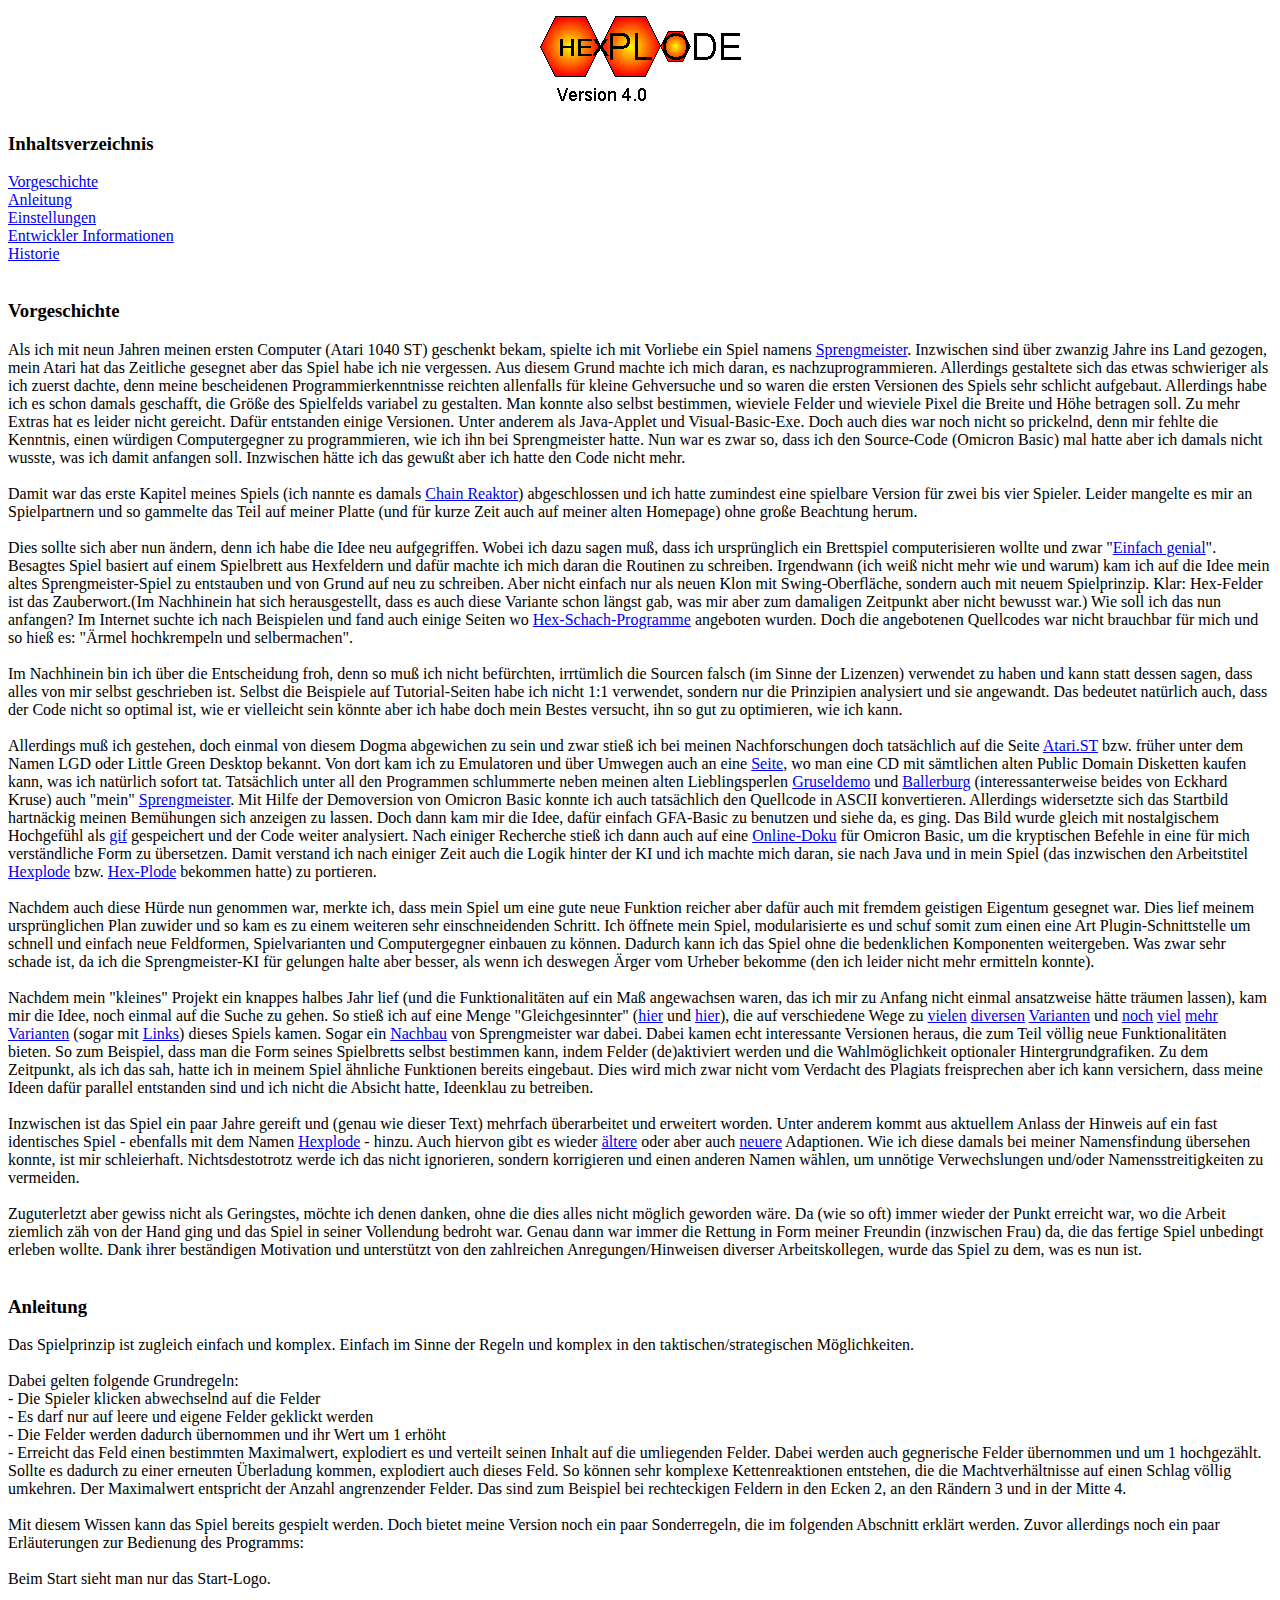
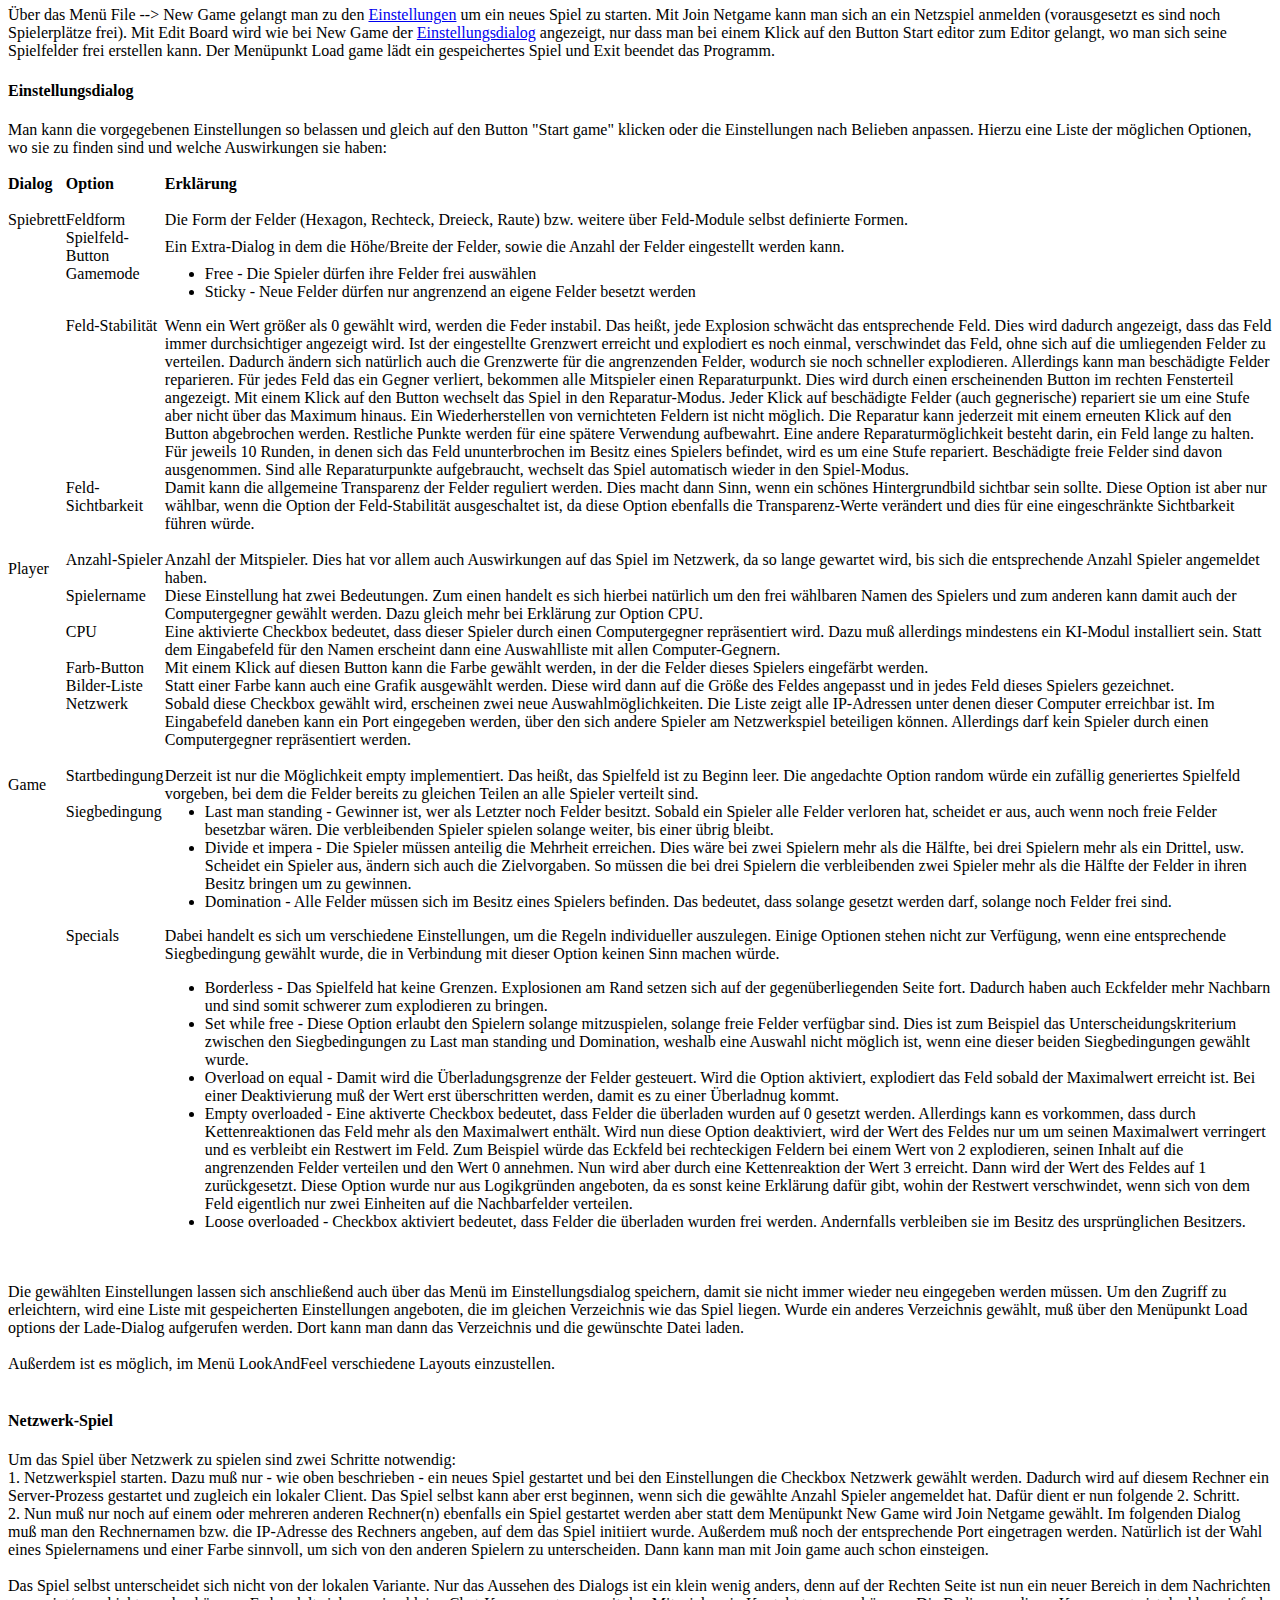
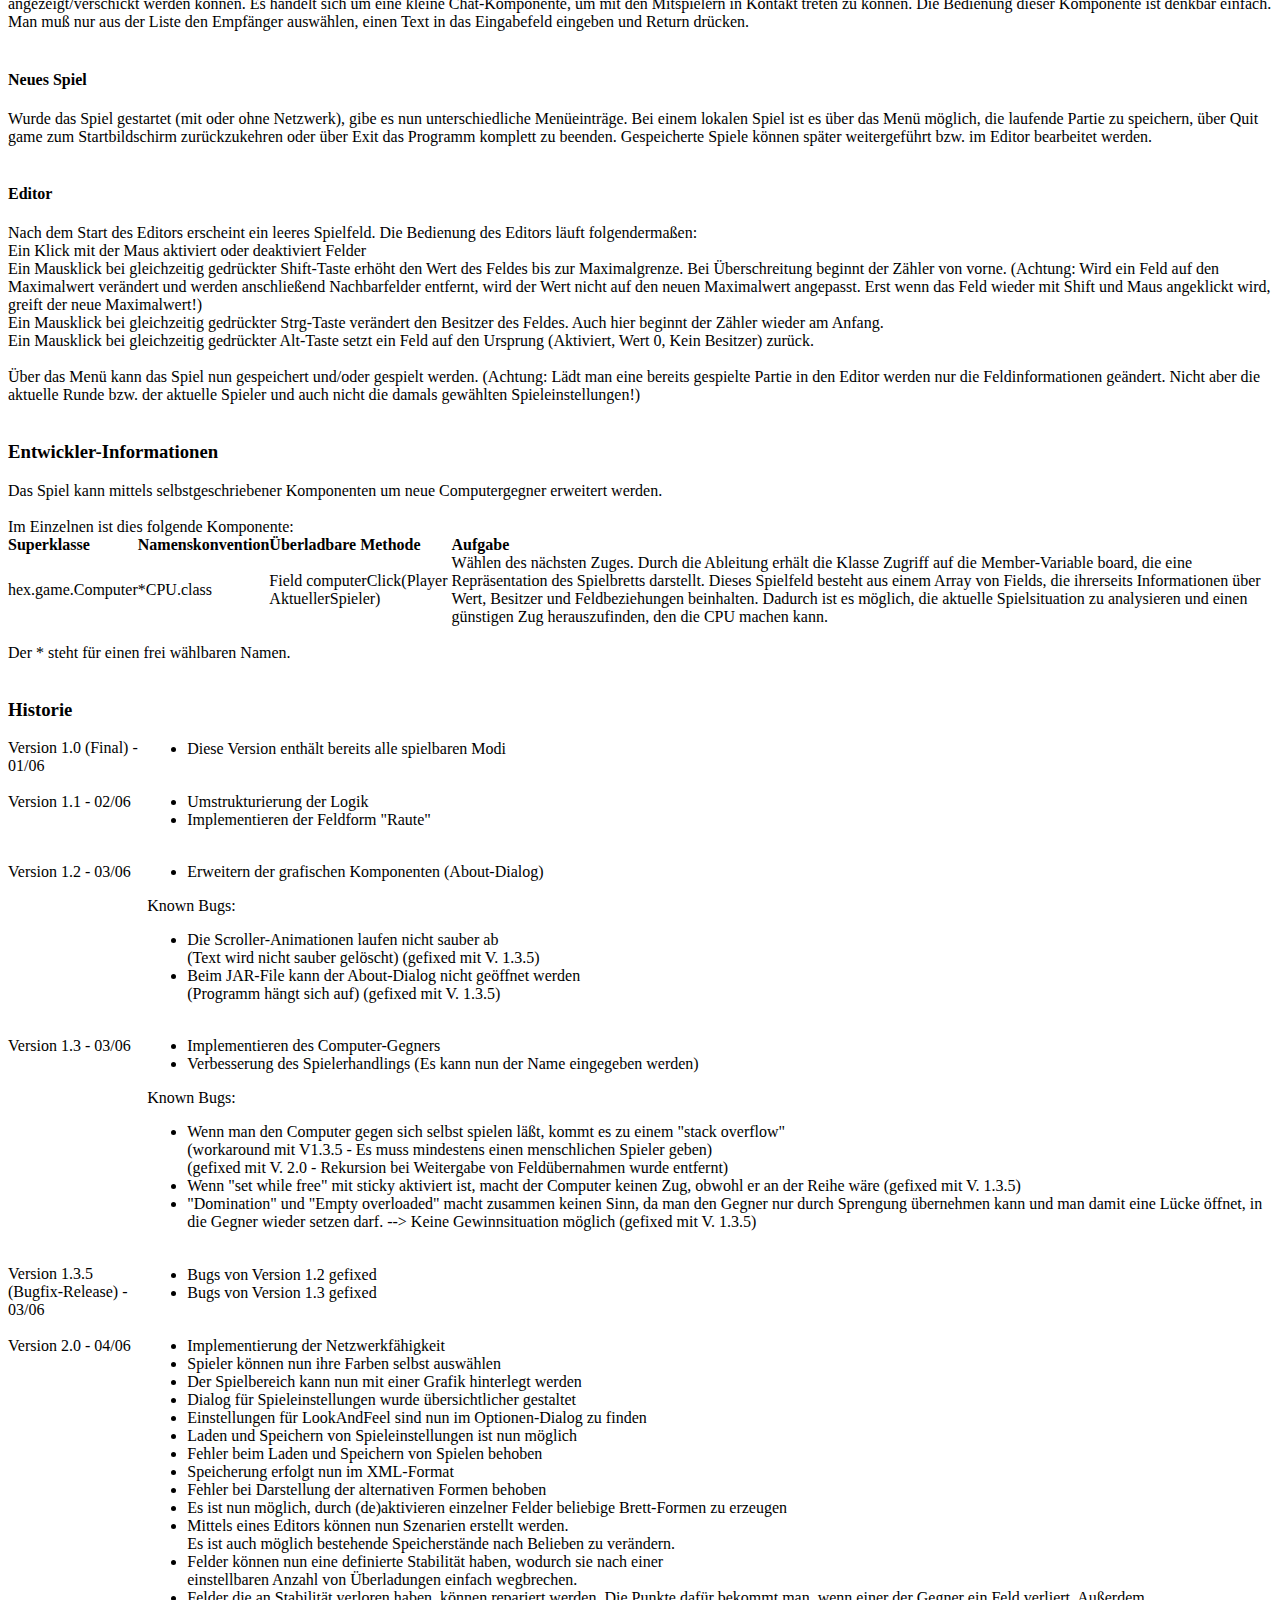
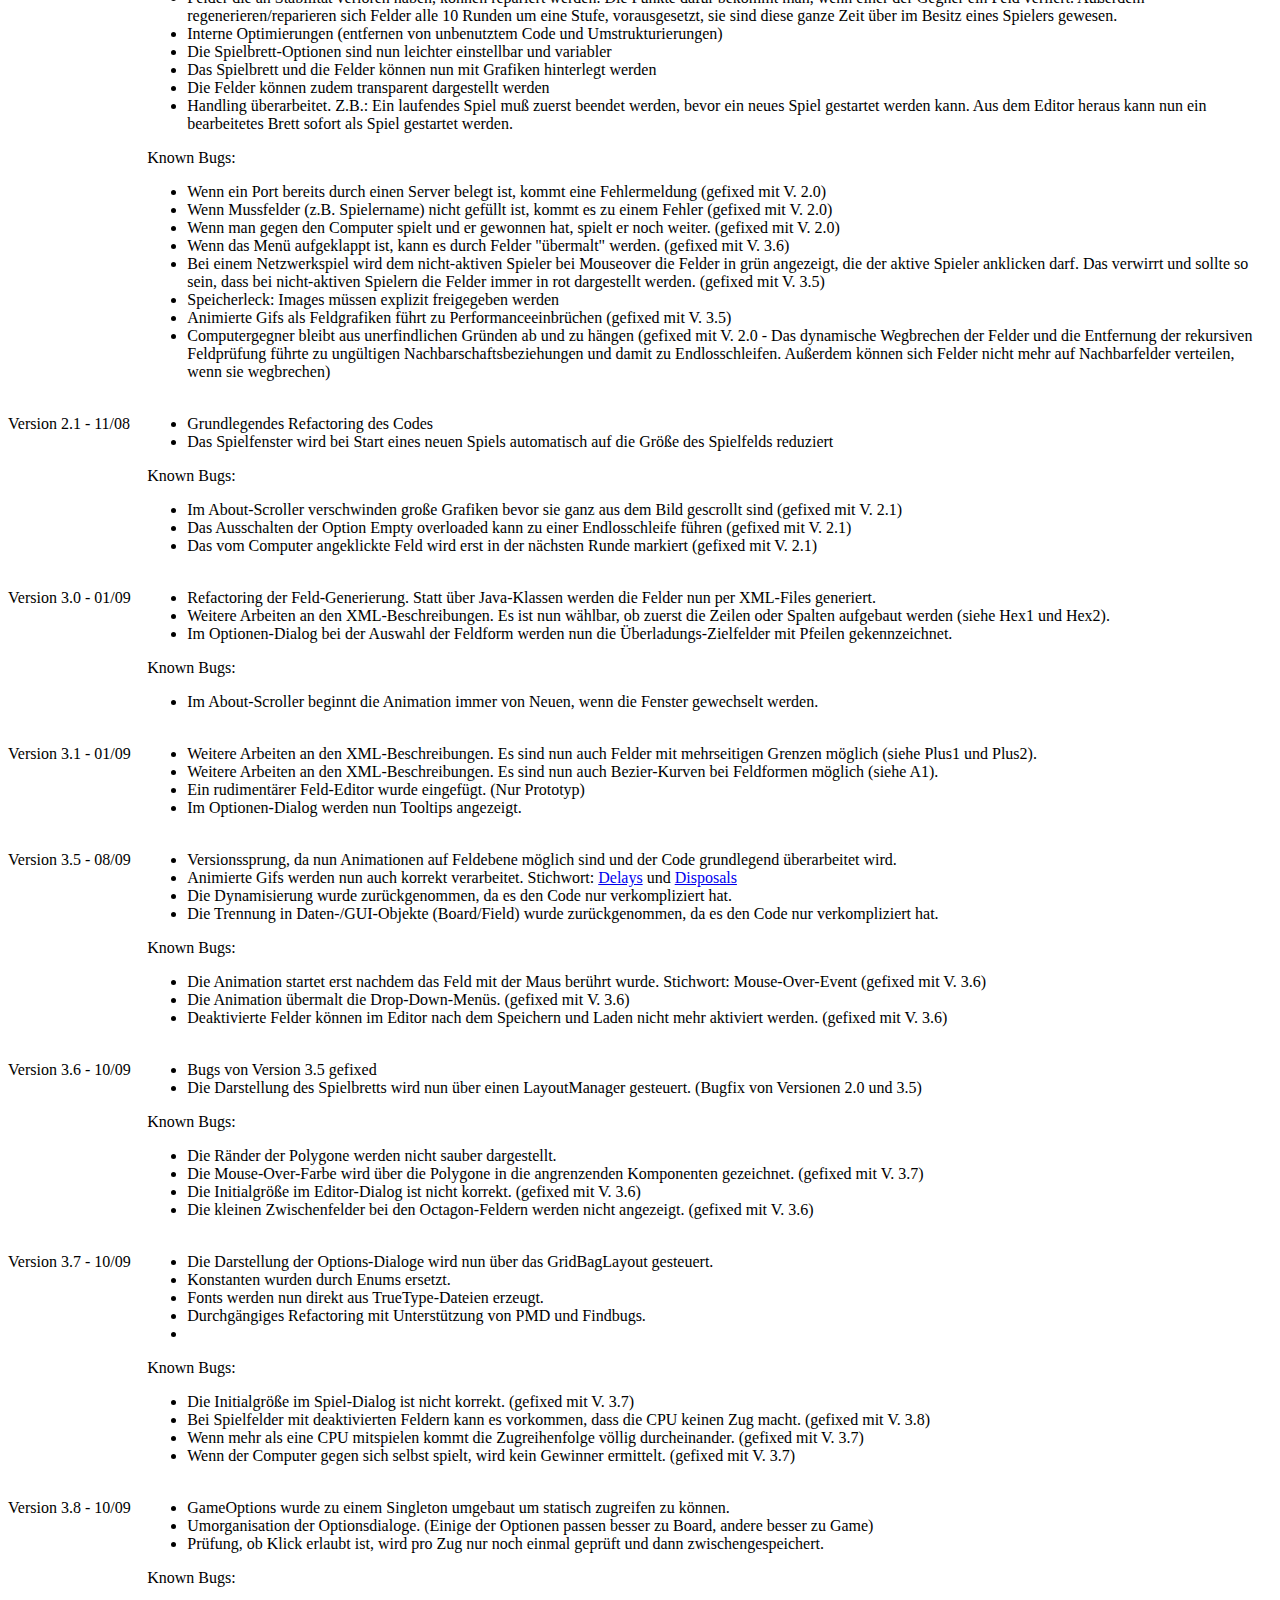
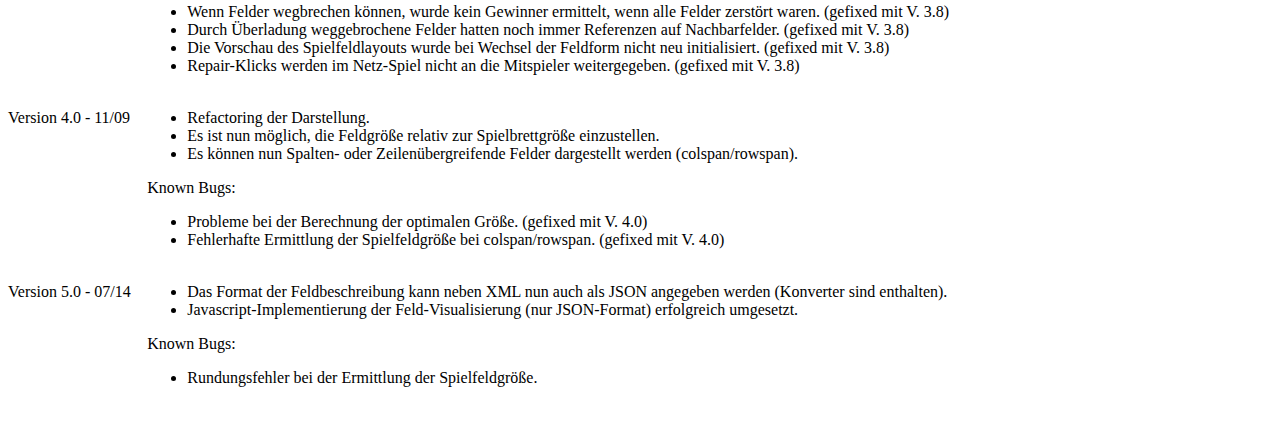
==== help/index.html @ 47984572 "Initial Checkin" ====
<html>
<head>
<title>Hex-Plode</title>
<link rel="stylesheet" type="text/css" href="hexplode.css">
</head>
<body>
<table border="0" width="100%">
	<tr align="center">
		<td><img src="images/logo.png"></td>
	</tr>
</table>
<div>
	<h3>Inhaltsverzeichnis</h3>
	<a href="#vorgeschichte">Vorgeschichte</a></br>
	<a href="#anleitung">Anleitung</a></br>
	<a href="#einstellungen">Einstellungen</a></br>
	<a href="#entwickler">Entwickler Informationen</a> </br>
	<a href="#historie">Historie</a></br>
	<a name="vorgeschichte"></a></br>
	<h3>Vorgeschichte</h3>
	Als ich mit neun Jahren meinen ersten Computer (Atari 1040 ST) geschenkt bekam, spielte ich mit Vorliebe ein Spiel
	namens <a href="http://www.atarilegend.com/games/games_detail.php?game_id=5520#" target="_blank">Sprengmeister</a>.
	Inzwischen sind &uuml;ber zwanzig Jahre ins Land gezogen, mein Atari hat das Zeitliche gesegnet aber das Spiel habe
	ich nie vergessen. Aus diesem Grund machte ich mich daran, es nachzuprogrammieren. Allerdings gestaltete sich das
	etwas schwieriger als ich zuerst dachte, denn meine bescheidenen Programmierkenntnisse reichten allenfalls f&uuml;r
	kleine Gehversuche und so waren die ersten Versionen des Spiels sehr schlicht aufgebaut. Allerdings habe ich es
	schon damals geschafft, die Gr&ouml;&szlig;e des Spielfelds variabel zu gestalten. Man konnte also selbst bestimmen,
	wieviele Felder und wieviele Pixel die Breite und H&ouml;he betragen soll. Zu mehr Extras hat es leider nicht
	gereicht. Daf&uuml;r entstanden einige Versionen. Unter anderem als Java-Applet und Visual-Basic-Exe. Doch auch
	dies war noch nicht so prickelnd, denn mir fehlte die Kenntnis, einen w&uuml;rdigen Computergegner zu programmieren,
	wie ich ihn bei Sprengmeister hatte. Nun war es zwar so, dass ich den Source-Code (Omicron Basic) mal hatte aber ich
	damals nicht wusste, was ich damit anfangen soll. Inzwischen h&auml;tte ich das gewu&szlig;t aber ich hatte den Code
	nicht mehr.</br>
	</br>
	Damit war das erste Kapitel meines Spiels (ich nannte es damals <a href="images/chain1.gif" target="_blank">Chain
	Reaktor</a>) abgeschlossen und ich hatte zumindest eine spielbare Version f&uuml;r zwei bis vier Spieler. Leider
	mangelte es mir an Spielpartnern und so gammelte das Teil auf meiner Platte (und f&uuml;r kurze Zeit auch auf meiner
	alten Homepage) ohne gro&szlig;e Beachtung herum.</br>
	</br>
	Dies sollte sich aber nun &auml;ndern, denn ich habe die Idee neu aufgegriffen. Wobei ich dazu sagen mu&szlig;,
	dass ich urspr&uuml;nglich ein Brettspiel computerisieren wollte und zwar
	&quot;<a href="http://www.kosmos.de/kosmos/wrs/wrs.nsf/$WEBFirstSource/FSE0F83F7BC5DDF3F9C125722600431C8A?openDocument&_lang=DE" target="_blank">Einfach genial</a>&quot;.
	Besagtes Spiel basiert auf einem Spielbrett aus Hexfeldern und daf&uuml;r machte ich mich daran die Routinen zu
	schreiben. Irgendwann (ich wei&szlig; nicht mehr wie und warum) kam ich auf die Idee mein altes Sprengmeister-Spiel
	zu entstauben und von Grund auf neu zu schreiben. Aber nicht einfach nur als neuen Klon mit Swing-Oberfl&auml;che,
	sondern auch mit neuem Spielprinzip. Klar: Hex-Felder ist das Zauberwort.(Im Nachhinein hat sich herausgestellt,
	dass es auch diese Variante schon l&auml;ngst gab, was mir aber zum damaligen Zeitpunkt aber nicht bewusst war.) Wie soll
	ich das nun anfangen? Im Internet suchte ich nach Beispielen und fand auch einige Seiten wo
	<a href="http://www.chessvariants.org/hexagonal.dir/hexagonal.html#computerplay" target="_blank">Hex-Schach-Programme</a>
    angeboten wurden. Doch die angebotenen Quellcodes war nicht brauchbar f&uuml;r mich und so hie&szlig; es:
    &quot;&Auml;rmel hochkrempeln und selbermachen&quot;.</br>
	</br>
	Im Nachhinein bin ich &uuml;ber die Entscheidung froh, denn so mu&szlig; ich nicht bef&uuml;rchten, irrt&uuml;mlich
	die Sourcen falsch (im Sinne der Lizenzen) verwendet zu haben und kann statt dessen sagen, dass alles von mir selbst
	geschrieben ist. Selbst die Beispiele auf Tutorial-Seiten habe ich nicht 1:1 verwendet, sondern nur die Prinzipien
	analysiert und sie angewandt. Das bedeutet nat&uuml;rlich auch, dass der Code nicht so optimal ist, wie er
	vielleicht sein k&ouml;nnte aber ich habe doch mein Bestes versucht, ihn so gut zu optimieren, wie ich kann.</br>
	</br>
	Allerdings mu&szlig; ich gestehen, doch einmal von diesem Dogma abgewichen zu sein und zwar stie&szlig; ich bei
	meinen Nachforschungen doch tats&auml;chlich auf die Seite <a href="http://atari.st/" target="_blank">Atari.ST</a>
	bzw. fr&uuml;her unter dem Namen LGD oder Little Green Desktop bekannt. Von dort kam ich zu Emulatoren und &uuml;ber
	Umwegen auch an eine <a href="http://www.eifelbahn.de/eu-soft" target="_blank">Seite</a>, wo man eine CD mit
	s&auml;mtlichen alten Public Domain Disketten kaufen kann, was ich nat&uuml;rlich sofort tat. Tats&auml;chlich unter
	all den Programmen schlummerte neben meinen alten Lieblingsperlen
	<a href="http://www.eckhardkruse.net/atari_st/grafik.html" target="_blank">Gruseldemo</a> und
	<a href="http://www.eckhardkruse.net/atari_st/baller.html" target="_blank">Ballerburg</a> (interessanterweise beides
	von Eckhard Kruse) auch &quot;mein&quot;
	<a href="http://www.atarilegend.com/games/games_detail.php?game_id=5520#" target="_blank">Sprengmeister</a>.
	Mit Hilfe der Demoversion von Omicron Basic konnte ich auch tats&auml;chlich den Quellcode in ASCII konvertieren.
	Allerdings widersetzte sich das Startbild hartn&auml;ckig meinen Bem&uuml;hungen sich anzeigen zu lassen. Doch dann
	kam mir die Idee, daf&uuml;r einfach GFA-Basic zu benutzen und siehe da, es ging. Das Bild wurde gleich mit
	nostalgischem Hochgef&uuml;hl als <a href="images/Sprengmeister_pic.gif" target="_blank">gif</a> gespeichert und der
	Code weiter analysiert. Nach einiger Recherche stie&szlig; ich dann auch auf eine
	<a href="http://www.berkhan.com/basic/manual_7/manual_d/data_d/chap5-2.htm" target="_blank">Online-Doku</a> f&uuml;r
	Omicron Basic, um die kryptischen Befehle in eine f&uuml;r mich verst&auml;ndliche Form zu &uuml;bersetzen. Damit
	verstand ich nach einiger Zeit auch die Logik hinter der KI und ich machte mich daran, sie nach Java und in mein
	Spiel (das inzwischen den Arbeitstitel <a href="images/Hexplode.gif" target="_blank">Hexplode</a> bzw.
	<a href="images/Hex-Plode.png" target="_blank">Hex-Plode</a> bekommen hatte) zu portieren.</br>
	</br>
	Nachdem auch diese H&uuml;rde nun genommen war, merkte ich, dass mein Spiel um eine gute neue Funktion reicher aber
	daf&uuml;r auch mit fremdem geistigen Eigentum gesegnet war. Dies lief meinem urspr&uuml;nglichen Plan zuwider und
	so kam es zu einem weiteren sehr einschneidenden Schritt. Ich &ouml;ffnete mein Spiel, modularisierte es und schuf
	somit zum einen eine Art Plugin-Schnittstelle um schnell und einfach neue Feldformen, Spielvarianten und
	Computergegner einbauen zu k&ouml;nnen. Dadurch kann ich das Spiel ohne die bedenklichen Komponenten weitergeben.
	Was zwar sehr schade ist, da ich die Sprengmeister-KI f&uuml;r gelungen halte aber besser, als wenn ich deswegen
	&Auml;rger vom Urheber bekomme (den ich leider nicht mehr ermitteln konnte).</br>
	</br>
	Nachdem mein &quot;kleines&quot; Projekt ein knappes halbes Jahr lief (und die Funktionalit&auml;ten auf ein
	Ma&szlig; angewachsen waren, das ich mir zu Anfang nicht einmal ansatzweise h&auml;tte tr&auml;umen lassen), kam mir
	die Idee, noch einmal auf die Suche zu gehen. So stie&szlig; ich auf eine Menge &quot;Gleichgesinnter&quot;
	(<a href="http://neil.fraser.name/software/chain/" target="_blank">hier</a> und
	<a href="http://utter.chaos.org.uk/~pdh/software/autowars.htm" target="_blank">hier</a>), die auf verschiedene Wege
	zu <a href="http://thirdcog.eu/apps/overload" target="_blank">vielen</a>
	<a href="http://www.astatix.com/overload.php" target="_blank">diversen</a>
	<a href="http://www.gamebase64.com/game.php?id=11082&d=24" target="_blank">Varianten</a> und
	<a href="http://www.girv.net/amiga/games/atoms.html" target="_blank">noch</a>
    <a href="http://katoms.sourceforge.net/" target="_blank">viel</a>
	<a href="http://www.lorisware.com/blog/2012/05/13/atomic-for-android-out-now/" target="_blank">mehr</a>
	<a href="http://leehaywood.org/games/reaction/" target="_blank">Varianten</a> (sogar mit
	<a href="http://leehaywood.org/games/reaction/links.html" target="_blank">Links</a>) dieses Spiels kamen. Sogar ein
	<a href="http://us2.aminet.net/game/think/BIGTriple.readme" target="_blank">Nachbau</a> von Sprengmeister war dabei.
	Dabei kamen echt interessante Versionen heraus, die zum Teil v&ouml;llig neue Funktionalit&auml;ten bieten. So zum
	Beispiel, dass man die Form seines Spielbretts selbst bestimmen kann, indem Felder (de)aktiviert werden und die
	Wahlm&ouml;glichkeit optionaler Hintergrundgrafiken. Zu dem Zeitpunkt, als ich das sah, hatte ich in meinem Spiel
	&auml;hnliche Funktionen bereits eingebaut. Dies wird mich zwar nicht vom Verdacht des Plagiats freisprechen aber
	ich kann versichern, dass meine Ideen daf&uuml;r parallel entstanden sind und ich nicht die Absicht hatte, Ideenklau
	zu betreiben.</br>
    </br>
    Inzwischen ist das Spiel ein paar Jahre gereift und (genau wie dieser Text) mehrfach &uuml;berarbeitet und erweitert
    worden. Unter anderem kommt aus aktuellem Anlass der Hinweis auf ein fast identisches Spiel - ebenfalls mit dem
    Namen <a href="http://en.wikipedia.org/wiki/Hexplode" target="_blank">Hexplode</a> - hinzu. Auch hiervon gibt es
    wieder <a href="http://www.alinden.demon.nl/psion/hexplode.htm" target="_blank">&auml;ltere</a> oder aber auch
    <a href="http://hexplode.com/" target="_blank">neuere</a> Adaptionen. Wie ich diese damals bei meiner Namensfindung
    &uuml;bersehen konnte, ist mir schleierhaft. Nichtsdestotrotz werde ich das nicht ignorieren, sondern korrigieren und
    einen anderen Namen w&auml;hlen, um unn&ouml;tige Verwechslungen und/oder Namensstreitigkeiten zu vermeiden.</br> 
	</br>
    Zuguterletzt aber gewiss nicht als Geringstes, m&ouml;chte ich denen danken, ohne die dies alles nicht m&ouml;glich
    geworden w&auml;re. Da (wie so oft) immer wieder der Punkt erreicht war, wo die Arbeit ziemlich z&auml;h von der
    Hand ging und das Spiel in seiner Vollendung bedroht war. Genau dann war immer die Rettung in Form meiner Freundin
    (inzwischen Frau) da, die das fertige Spiel unbedingt erleben wollte. Dank ihrer best&auml;ndigen Motivation und
    unterst&uuml;tzt von den zahlreichen Anregungen/Hinweisen diverser Arbeitskollegen, wurde das Spiel zu dem, was es
    nun ist.</br>
	</br>
	<a name="anleitung" id="anleitung"></a>
	<h3>Anleitung</h3>
	Das Spielprinzip ist zugleich einfach und komplex. Einfach im Sinne der Regeln und komplex in den taktischen/strategischen M&ouml;glichkeiten.</br>
	</br>
	Dabei gelten folgende Grundregeln:</br>
	- Die Spieler klicken abwechselnd auf die Felder</br>
	- Es darf nur auf leere und eigene Felder geklickt werden</br>
	- Die Felder werden dadurch &uuml;bernommen und ihr Wert um 1 erh&ouml;ht</br>
	- Erreicht das Feld einen bestimmten Maximalwert, explodiert es und verteilt seinen Inhalt auf die umliegenden Felder. Dabei werden auch gegnerische Felder &uuml;bernommen und um 1 hochgez&auml;hlt. Sollte es dadurch zu einer erneuten &Uuml;berladung kommen, explodiert auch dieses Feld. So k&ouml;nnen sehr komplexe Kettenreaktionen entstehen, die die Machtverh&auml;ltnisse auf einen Schlag v&ouml;llig umkehren. Der Maximalwert entspricht der Anzahl angrenzender Felder. Das sind zum Beispiel bei rechteckigen Feldern in den Ecken 2, an den R&auml;ndern 3 und in der Mitte 4.</br>
	</br>
	Mit diesem Wissen kann das Spiel bereits gespielt werden. Doch bietet meine Version noch ein paar Sonderregeln, die im folgenden Abschnitt erkl&auml;rt werden. Zuvor allerdings noch ein paar Erl&auml;uterungen zur Bedienung des Programms:</br>
	</br>
	Beim Start sieht man nur das Start-Logo.</br>
	</br>
    &Uuml;ber das Men&uuml; File --&gt; New Game gelangt man zu den <a href="#anleitung.einstellungen">Einstellungen</a> um ein neues Spiel zu starten. Mit Join Netgame kann man sich an ein Netzspiel anmelden (vorausgesetzt es sind noch Spielerpl&auml;tze frei). Mit Edit Board wird wie bei New Game der <a href="#anleitung.einstellungen">Einstellungsdialog</a> angezeigt, nur dass man bei einem Klick auf den Button Start editor zum Editor gelangt, wo man sich seine Spielfelder frei erstellen kann. Der Men&uuml;punkt Load game l&auml;dt ein gespeichertes Spiel und Exit beendet das Programm.</br>
	<a name="anleitung.einstellungen" id="anleitung.einstellungen"></a>
	<h4>Einstellungsdialog</h4>
	Man kann die vorgegebenen Einstellungen so belassen und gleich auf den Button &quot;Start game&quot; klicken oder die Einstellungen nach Belieben anpassen. Hierzu eine Liste der m&ouml;glichen Optionen, wo sie zu finden sind und welche Auswirkungen sie haben:</br>
	</br>
	<table width="100%" border="0" cellpadding="0" cellspacing="0">
		<tr>
			<td valign="top"><b>Dialog</b></td>
			<td><b>Option</b></td>
			<td><b>Erkl&auml;rung</b></td>
		</tr>
		<tr>
			<td>&nbsp;</td>
			<td>&nbsp;</td>
			<td>&nbsp;</td>
		</tr>
		<tr>
			<td valign="top">Spiebrett</td>
			<td valign="top">Feldform</td>
			<td>Die Form der Felder (Hexagon, Rechteck, Dreieck, Raute) bzw. weitere &uuml;ber Feld-Module selbst definierte Formen.</td>
		</tr>
		<tr> </tr>
		<tr> </tr>
		<tr>
			<td>&nbsp;</td>
			<td valign="top">Spielfeld-Button</td>
			<td>Ein Extra-Dialog in dem die H&ouml;he/Breite der Felder, sowie die Anzahl der Felder eingestellt werden kann.</td>
		</tr>
		<tr>
			<td>&nbsp;</td>
			<td valign="top">Gamemode</td>
			<td><ul>
					<li>Free - Die Spieler d&uuml;rfen ihre Felder frei ausw&auml;hlen</li>
					<li>Sticky - Neue Felder d&uuml;rfen nur angrenzend an eigene Felder besetzt werden</li>
				</ul></td>
		</tr>
		<tr>
			<td>&nbsp;</td>
			<td valign="top">Feld-Stabilit&auml;t</td>
			<td>Wenn ein Wert gr&ouml;&szlig;er als 0 gew&auml;hlt wird, werden die Feder instabil. Das hei&szlig;t, jede Explosion schw&auml;cht das entsprechende Feld. Dies wird dadurch angezeigt, dass das Feld immer durchsichtiger angezeigt wird. Ist der eingestellte Grenzwert erreicht und explodiert es noch einmal, verschwindet das Feld, ohne sich auf die umliegenden Felder zu verteilen. Dadurch &auml;ndern sich nat&uuml;rlich auch die Grenzwerte f&uuml;r die angrenzenden Felder, wodurch sie noch schneller explodieren. Allerdings kann man besch&auml;digte Felder reparieren. F&uuml;r jedes Feld das ein Gegner verliert, bekommen alle Mitspieler einen Reparaturpunkt. Dies wird durch einen erscheinenden Button im rechten Fensterteil angezeigt. Mit einem Klick auf den Button wechselt das Spiel in den Reparatur-Modus. Jeder Klick auf besch&auml;digte Felder (auch gegnerische) repariert sie um eine Stufe aber nicht &uuml;ber das Maximum hinaus. Ein Wiederherstellen von vernichteten Feldern ist nicht m&ouml;glich. Die Reparatur kann jederzeit mit einem erneuten Klick auf den Button abgebrochen werden. Restliche Punkte werden f&uuml;r eine sp&auml;tere Verwendung aufbewahrt. Eine andere Reparaturm&ouml;glichkeit besteht darin, ein Feld lange zu halten. F&uuml;r jeweils 10 Runden, in denen sich das Feld ununterbrochen im Besitz eines Spielers befindet, wird es um eine Stufe repariert. Besch&auml;digte freie Felder sind davon ausgenommen. Sind alle Reparaturpunkte aufgebraucht, wechselt das Spiel automatisch wieder in den Spiel-Modus.</td>
		</tr>
		<tr>
			<td>&nbsp;</td>
			<td valign="top">Feld-Sichtbarkeit</td>
			<td>Damit kann die allgemeine Transparenz der Felder reguliert werden. Dies macht dann Sinn, wenn ein sch&ouml;nes Hintergrundbild sichtbar sein sollte. Diese Option ist aber nur w&auml;hlbar, wenn die Option der Feld-Stabilit&auml;t ausgeschaltet ist, da diese Option ebenfalls die Transparenz-Werte ver&auml;ndert und dies f&uuml;r eine eingeschr&auml;nkte Sichtbarkeit f&uuml;hren w&uuml;rde. </td>
		</tr>
		<tr>
			<td>&nbsp;</td>
			<td>&nbsp;</td>
			<td>&nbsp;</td>
		</tr>
		<tr>
			<td>Player</td>
			<td valign="top">Anzahl-Spieler</td>
			<td>Anzahl der Mitspieler. Dies hat vor allem auch Auswirkungen auf das Spiel im Netzwerk, da so lange gewartet wird, bis sich die entsprechende Anzahl Spieler angemeldet haben. </td>
		</tr>
		<tr>
			<td>&nbsp;</td>
			<td valign="top">Spielername</td>
			<td>Diese Einstellung hat zwei Bedeutungen. Zum einen handelt es sich hierbei nat&uuml;rlich um den frei w&auml;hlbaren Namen des Spielers und zum anderen kann damit auch der Computergegner gew&auml;hlt werden. Dazu gleich mehr bei Erkl&auml;rung zur Option CPU. </td>
		</tr>
		<tr>
			<td>&nbsp;</td>
			<td valign="top">CPU</td>
			<td>Eine aktivierte Checkbox bedeutet, dass dieser Spieler durch einen Computergegner repr&auml;sentiert wird. Dazu mu&szlig; allerdings mindestens ein KI-Modul installiert sein. Statt dem Eingabefeld f&uuml;r den Namen erscheint dann eine Auswahlliste mit allen Computer-Gegnern.</td>
		</tr>
		<tr>
			<td>&nbsp;</td>
			<td valign="top">Farb-Button</td>
			<td>Mit einem Klick auf diesen Button kann die Farbe gew&auml;hlt werden, in der die Felder dieses Spielers eingef&auml;rbt werden. </td>
		</tr>
		<tr>
			<td>&nbsp;</td>
			<td valign="top">Bilder-Liste</td>
			<td>Statt einer Farbe kann auch eine Grafik ausgew&auml;hlt werden. Diese wird dann auf die Gr&ouml;&szlig;e des Feldes angepasst und in jedes Feld dieses Spielers gezeichnet.</td>
		</tr>
		<tr>
			<td>&nbsp;</td>
			<td valign="top">Netzwerk</td>
			<td>Sobald diese Checkbox gew&auml;hlt wird, erscheinen zwei neue Auswahlm&ouml;glichkeiten. Die Liste zeigt alle IP-Adressen unter denen dieser Computer erreichbar ist. Im Eingabefeld daneben kann ein Port eingegeben werden, &uuml;ber den sich andere Spieler am Netzwerkspiel beteiligen k&ouml;nnen. Allerdings darf kein Spieler durch einen Computergegner repr&auml;sentiert werden. </td>
		</tr>
		<tr>
			<td>&nbsp;</td>
			<td>&nbsp;</td>
			<td>&nbsp;</td>
		</tr>
		<tr>
			<td>Game</td>
			<td valign="top">Startbedingung</td>
			<td>Derzeit ist nur die M&ouml;glichkeit empty implementiert. Das hei&szlig;t, das Spielfeld ist zu Beginn leer. Die angedachte Option random w&uuml;rde ein zuf&auml;llig generiertes Spielfeld vorgeben, bei dem die Felder bereits zu gleichen Teilen an alle Spieler verteilt sind. </td>
		</tr>
		<tr>
			<td>&nbsp;</td>
			<td valign="top">Siegbedingung</td>
			<td><ul>
					<li>Last man standing - Gewinner ist, wer als Letzter noch Felder besitzt. Sobald ein Spieler alle Felder verloren hat, scheidet er aus, auch wenn noch freie Felder besetzbar w&auml;ren. Die verbleibenden Spieler spielen solange weiter, bis einer &uuml;brig bleibt.</li>
					<li>Divide et impera - Die Spieler m&uuml;ssen anteilig die Mehrheit erreichen. Dies w&auml;re bei zwei Spielern mehr als die H&auml;lfte, bei drei Spielern mehr als ein Drittel, usw. Scheidet ein Spieler aus, &auml;ndern sich auch die Zielvorgaben. So m&uuml;ssen die bei drei Spielern die verbleibenden zwei Spieler mehr als die H&auml;lfte der Felder in ihren Besitz bringen um zu gewinnen.</li>
					<li>Domination - Alle Felder m&uuml;ssen sich im Besitz eines Spielers befinden. Das bedeutet, dass solange gesetzt werden darf, solange noch Felder frei sind.</li>
				</ul></td>
		</tr>
		<tr>
			<td>&nbsp;</td>
			<td valign="top">Specials</td>
			<td>Dabei handelt es sich um verschiedene Einstellungen, um die Regeln individueller auszulegen. Einige Optionen stehen nicht zur Verf&uuml;gung, wenn eine entsprechende Siegbedingung gew&auml;hlt wurde, die in Verbindung mit dieser Option keinen Sinn machen w&uuml;rde.</br>
				<ul>
					<li>Borderless - Das Spielfeld hat keine Grenzen. Explosionen am Rand setzen sich auf der gegen&uuml;berliegenden Seite fort. Dadurch haben auch Eckfelder mehr Nachbarn und sind somit schwerer zum explodieren zu bringen.</li>
					<li>Set while free - Diese Option erlaubt den Spielern solange mitzuspielen, solange freie Felder verf&uuml;gbar sind. Dies ist zum Beispiel das Unterscheidungskriterium zwischen den Siegbedingungen zu Last man standing und Domination, weshalb eine Auswahl nicht m&ouml;glich ist, wenn eine dieser beiden Siegbedingungen gew&auml;hlt wurde.</li>
					<li>Overload on equal - Damit wird die &Uuml;berladungsgrenze der Felder gesteuert. Wird die Option aktiviert, explodiert das Feld sobald der Maximalwert erreicht ist. Bei einer Deaktivierung mu&szlig; der Wert erst &uuml;berschritten werden, damit es zu einer &Uuml;berladnug kommt.</li>
					<li>Empty overloaded - Eine aktiverte Checkbox bedeutet, dass Felder die &uuml;berladen wurden auf 0 gesetzt werden. Allerdings kann es vorkommen, dass durch Kettenreaktionen das Feld mehr als den Maximalwert enth&auml;lt. Wird nun diese Option deaktiviert, wird der Wert des Feldes nur um um seinen Maximalwert verringert und es verbleibt ein Restwert im Feld. Zum Beispiel w&uuml;rde das Eckfeld bei rechteckigen Feldern bei einem Wert von 2 explodieren, seinen Inhalt auf die angrenzenden Felder verteilen und den Wert 0 annehmen. Nun wird aber durch eine Kettenreaktion der Wert 3 erreicht. Dann wird der Wert des Feldes auf 1 zur&uuml;ckgesetzt. Diese Option wurde nur aus Logikgr&uuml;nden angeboten, da es sonst keine Erkl&auml;rung daf&uuml;r gibt, wohin der Restwert verschwindet, wenn sich von dem Feld eigentlich nur zwei Einheiten auf die Nachbarfelder verteilen.</li>
					<li>Loose overloaded - Checkbox aktiviert bedeutet, dass Felder die &uuml;berladen wurden frei werden. Andernfalls verbleiben sie im Besitz des urspr&uuml;nglichen Besitzers.</li>
				</ul></td>
		</tr>
		<tr>
			<td valign="top">&nbsp;</td>
			<td>&nbsp;</td>
			<td>&nbsp;</td>
		</tr>
	</table>
	</br>
	Die gew&auml;hlten Einstellungen lassen sich anschlie&szlig;end auch &uuml;ber das Men&uuml; im Einstellungsdialog speichern, damit sie nicht immer wieder neu eingegeben werden m&uuml;ssen. Um den Zugriff zu erleichtern, wird eine Liste mit gespeicherten Einstellungen angeboten, die im gleichen Verzeichnis wie das Spiel liegen. Wurde ein anderes Verzeichnis gew&auml;hlt, mu&szlig; &uuml;ber den Men&uuml;punkt Load options der Lade-Dialog aufgerufen werden. Dort kann man dann das Verzeichnis und die gew&uuml;nschte Datei laden.</br>
	</br>
	Au&szlig;erdem ist es m&ouml;glich, im Men&uuml; LookAndFeel verschiedene Layouts einzustellen.</br>
	</br>
	<a name="anleitung.einstellungen" id="anleitung.einstellungen"></a>
	<h4>Netzwerk-Spiel</h4>
	Um das Spiel &uuml;ber Netzwerk zu spielen sind zwei Schritte notwendig:</br>
	1. Netzwerkspiel starten. Dazu mu&szlig; nur - wie oben beschrieben - ein neues Spiel gestartet und bei den Einstellungen die Checkbox Netzwerk gew&auml;hlt werden. Dadurch wird auf diesem Rechner ein Server-Prozess gestartet und zugleich ein lokaler Client. Das Spiel selbst kann aber erst beginnen, wenn sich die gew&auml;hlte Anzahl Spieler angemeldet hat. Daf&uuml;r dient er nun folgende 2. Schritt. </br>
	2. Nun mu&szlig; nur noch auf einem oder mehreren anderen Rechner(n) ebenfalls ein Spiel gestartet werden aber statt dem Men&uuml;punkt New Game wird Join Netgame gew&auml;hlt. Im folgenden Dialog mu&szlig; man den Rechnernamen bzw. die IP-Adresse des Rechners angeben, auf dem das Spiel initiiert wurde. Au&szlig;erdem mu&szlig; noch der entsprechende Port eingetragen werden. Nat&uuml;rlich ist der Wahl eines Spielernamens und einer Farbe sinnvoll, um sich von den anderen Spielern zu unterscheiden. Dann kann man mit Join game auch schon einsteigen.</br>
	</br>
	Das Spiel selbst unterscheidet sich nicht von der lokalen Variante. Nur das Aussehen des Dialogs ist ein klein wenig anders, denn auf der Rechten Seite ist nun ein neuer Bereich in dem Nachrichten angezeigt/verschickt werden k&ouml;nnen. Es handelt sich um eine kleine Chat-Komponente, um mit den Mitspielern in Kontakt treten zu k&ouml;nnen. Die Bedienung dieser Komponente ist denkbar einfach. Man mu&szlig; nur aus der Liste den Empf&auml;nger ausw&auml;hlen, einen Text in das Eingabefeld eingeben und Return dr&uuml;cken. </br>
	</br>
	<a name="anleitung.einstellungen" id="anleitung.einstellungen"></a>
	<h4>Neues Spiel</h4>
	Wurde das Spiel gestartet (mit oder ohne Netzwerk), gibe es nun unterschiedliche Men&uuml;eintr&auml;ge. Bei einem lokalen Spiel ist es &uuml;ber das Men&uuml; m&ouml;glich, die laufende Partie zu speichern, &uuml;ber Quit game zum Startbildschirm zur&uuml;ckzukehren oder &uuml;ber Exit das Programm komplett zu beenden. Gespeicherte Spiele k&ouml;nnen sp&auml;ter weitergef&uuml;hrt bzw. im Editor bearbeitet werden. </br>
	</br>
	<a name="anleitung.einstellungen" id="anleitung.einstellungen"></a>
	<h4>Editor</h4>
	Nach dem Start des Editors erscheint ein leeres Spielfeld. Die Bedienung des Editors l&auml;uft folgenderma&szlig;en:</br>
	Ein Klick mit der Maus aktiviert oder deaktiviert Felder</br>
	Ein Mausklick bei gleichzeitig gedr&uuml;ckter Shift-Taste erh&ouml;ht den Wert des Feldes bis zur Maximalgrenze. Bei &Uuml;berschreitung beginnt der Z&auml;hler von vorne. (Achtung: Wird ein Feld auf den Maximalwert ver&auml;ndert und werden anschlie&szlig;end Nachbarfelder entfernt, wird der Wert nicht auf den neuen Maximalwert angepasst. Erst wenn das Feld wieder mit Shift und Maus angeklickt wird, greift der neue Maximalwert!)</br>
	Ein Mausklick bei gleichzeitig gedr&uuml;ckter Strg-Taste ver&auml;ndert den Besitzer des Feldes. Auch hier beginnt der Z&auml;hler wieder am Anfang.</br>
	Ein Mausklick bei gleichzeitig gedr&uuml;ckter Alt-Taste setzt ein Feld auf den Ursprung (Aktiviert, Wert 0, Kein Besitzer) zur&uuml;ck.</br>
	</br>
	&Uuml;ber das Men&uuml; kann das Spiel nun gespeichert und/oder gespielt werden. (Achtung: L&auml;dt man eine bereits gespielte Partie in den Editor werden nur die Feldinformationen ge&auml;ndert. Nicht aber die aktuelle Runde bzw. der aktuelle Spieler und auch nicht die damals gew&auml;hlten Spieleinstellungen!)</br>
	</br>
	<a name="entwickler" id="entwickler"></a>
	<h3>Entwickler-Informationen</h3>
	Das Spiel kann mittels selbstgeschriebener Komponenten um neue Computergegner erweitert werden.</br>
	</br>
	Im Einzelnen ist dies folgende Komponente:</br>
	<table width="100%" border="0" cellpadding="0" cellspacing="0">
		<tr>
			<td><b>Superklasse</b></td>
			<td><b>Namenskonvention</b></td>
			<td><b>&Uuml;berladbare Methode</b></td>
			<td><b>Aufgabe</b></td>
		</tr>
		<tr>
			<td> hex.game.Computer</td>
			<td>*CPU.class</td>
			<td>Field computerClick(Player AktuellerSpieler)</td>
			<td>W&auml;hlen des n&auml;chsten Zuges. Durch die Ableitung erh&auml;lt die Klasse Zugriff auf die Member-Variable board, die eine Repr&auml;sentation des Spielbretts darstellt. Dieses Spielfeld besteht aus einem Array von Fields, die ihrerseits Informationen &uuml;ber Wert, Besitzer und Feldbeziehungen beinhalten. Dadurch ist es m&ouml;glich, die aktuelle Spielsituation zu analysieren und einen g&uuml;nstigen Zug herauszufinden, den die CPU machen kann. </td>
		</tr>
	</table>
	</br>
	Der * steht f&uuml;r einen frei w&auml;hlbaren Namen.</br>
	</br>
	<a name="historie" id="historie"></a>
	<h3>Historie</h3>
	<table border="0" cellspacing="0" cellpadding="0">
		<tr>
			<td valign="top">Version 1.0 (Final) - 01/06</td>
			<td><ul>
					<li>Diese Version enth&auml;lt bereits alle spielbaren Modi</li>
				</ul></td>
		</tr>
		<tr>
			<td>&nbsp;</td>
			<td>&nbsp;</td>
		</tr>
		<tr>
			<td valign="top">Version 1.1 - 02/06</td>
			<td><ul>
					<li>Umstrukturierung der Logik</li>
					<li>Implementieren der Feldform &quot;Raute&quot; </li>
				</ul></td>
		</tr>
		<tr>
			<td>&nbsp;</td>
			<td>&nbsp;</td>
		</tr>
		<tr>
			<td valign="top">Version 1.2 - 03/06</td>
			<td><ul>
					<li>Erweitern der grafischen Komponenten (About-Dialog)</li>
				</ul>
				Known Bugs:
				<ul>
					<li>Die Scroller-Animationen laufen nicht sauber ab</br>
						(Text wird nicht sauber gel&ouml;scht) (gefixed mit V. 1.3.5)</li>
					<li>Beim JAR-File kann der About-Dialog nicht ge&ouml;ffnet werden</br>
						(Programm h&auml;ngt sich auf) (gefixed mit V. 1.3.5)</li>
				</ul></td>
		</tr>
		<tr>
			<td>&nbsp;</td>
			<td>&nbsp;</td>
		</tr>
		<tr>
			<td valign="top">Version 1.3 - 03/06</td>
			<td><ul>
					<li>Implementieren des Computer-Gegners</li>
					<li>Verbesserung des Spielerhandlings (Es kann nun der Name eingegeben werden)</li>
				</ul>
				Known Bugs:
				<ul>
					<li>Wenn man den Computer gegen sich selbst spielen l&auml;&szlig;t, kommt es zu einem &quot;stack overflow&quot;</br>
						(workaround mit V1.3.5 - Es muss mindestens einen menschlichen Spieler geben)</br>
						(gefixed mit V. 2.0 - Rekursion bei Weitergabe von Feld&uuml;bernahmen wurde entfernt)</li>
					<li>Wenn &quot;set while free&quot; mit sticky aktiviert ist, macht der Computer keinen Zug,
						obwohl er an der Reihe w&auml;re (gefixed mit V. 1.3.5)</li>
					<li>&quot;Domination&quot; und &quot;Empty overloaded&quot; macht zusammen keinen Sinn,
						da man den Gegner nur durch Sprengung &uuml;bernehmen kann und man damit eine L&uuml;cke &ouml;ffnet,
						in die Gegner wieder setzen darf. --&gt; Keine Gewinnsituation m&ouml;glich (gefixed mit V. 1.3.5)</li>
				</ul></td>
		</tr>
		<tr>
			<td>&nbsp;</td>
			<td>&nbsp;</td>
		</tr>
		<tr>
			<td valign="top">Version 1.3.5 (Bugfix-Release) - 03/06</td>
			<td><ul>
					<li>Bugs von Version 1.2 gefixed</li>
					<li>Bugs von Version 1.3 gefixed</li>
				</ul></td>
		</tr>
		<tr>
			<td>&nbsp;</td>
			<td>&nbsp;</td>
		</tr>
		<tr>
			<td valign="top">Version 2.0 - 04/06</td>
			<td><ul>
					<li>Implementierung der Netzwerkf&auml;higkeit</li>
					<li>Spieler k&ouml;nnen nun ihre Farben selbst ausw&auml;hlen</li>
					<li>Der Spielbereich kann nun mit einer Grafik hinterlegt werden</li>
					<li>Dialog f&uuml;r Spieleinstellungen wurde &uuml;bersichtlicher gestaltet</li>
					<li>Einstellungen f&uuml;r LookAndFeel sind nun im Optionen-Dialog zu finden</li>
					<li>Laden und Speichern von Spieleinstellungen ist nun m&ouml;glich</li>
					<li>Fehler beim Laden und Speichern von Spielen behoben</li>
					<li>Speicherung erfolgt nun im XML-Format</li>
					<li>Fehler bei Darstellung der alternativen Formen behoben</li>
					<li>Es ist nun m&ouml;glich, durch (de)aktivieren einzelner Felder beliebige Brett-Formen zu erzeugen</li>
					<li>Mittels eines Editors k&ouml;nnen nun Szenarien erstellt werden.</br>
						Es ist auch m&ouml;glich bestehende Speicherst&auml;nde nach Belieben zu ver&auml;ndern.</li>
					<li>Felder k&ouml;nnen nun eine definierte Stabilit&auml;t haben, wodurch sie nach einer</br>
						einstellbaren Anzahl von &Uuml;berladungen einfach wegbrechen.</li>
					<li>Felder die an Stabilit&auml;t verloren haben, k&ouml;nnen repariert werden. Die Punkte daf&uuml;r bekommt man, wenn einer der Gegner ein Feld verliert. Au&szlig;erdem regenerieren/reparieren sich Felder alle 10 Runden um eine Stufe, vorausgesetzt, sie sind diese ganze Zeit &uuml;ber im Besitz eines Spielers gewesen. </li>
					<li>Interne Optimierungen (entfernen von unbenutztem Code und Umstrukturierungen)</li>
					<li>Die Spielbrett-Optionen sind nun leichter einstellbar und variabler</li>
					<li>Das Spielbrett und die Felder k&ouml;nnen nun mit Grafiken hinterlegt werden</li>
					<li>Die Felder k&ouml;nnen zudem transparent dargestellt werden</li>
					<li>Handling &uuml;berarbeitet. Z.B.: Ein laufendes Spiel mu&szlig; zuerst beendet werden, bevor ein neues Spiel gestartet werden kann. Aus dem Editor heraus kann nun ein bearbeitetes Brett sofort als Spiel gestartet werden.</li>
				</ul>
				Known Bugs:
				<ul>
					<li>Wenn ein Port bereits durch einen Server belegt ist, kommt eine Fehlermeldung (gefixed mit V. 2.0)</li>
					<li>Wenn Mussfelder (z.B. Spielername) nicht gef&uuml;llt ist, kommt es zu einem Fehler (gefixed mit V. 2.0)</li>
					<li>Wenn man gegen den Computer spielt und er gewonnen hat, spielt er noch weiter. (gefixed mit V. 2.0)</li>
					<li>Wenn das Men&uuml; aufgeklappt ist, kann es durch Felder &quot;&uuml;bermalt&quot; werden. (gefixed mit V. 3.6)</li>
					<li>Bei einem Netzwerkspiel wird dem nicht-aktiven Spieler bei Mouseover die Felder in gr&uuml;n angezeigt, die der aktive Spieler anklicken darf. Das verwirrt und sollte so sein, dass bei nicht-aktiven Spielern die Felder immer in rot dargestellt werden. (gefixed mit V. 3.5)</li>
					<li>Speicherleck: Images m&uuml;ssen explizit freigegeben werden</li>
					<li>Animierte Gifs als Feldgrafiken f&uuml;hrt zu Performanceeinbr&uuml;chen (gefixed mit V. 3.5)</li>
					<li>Computergegner bleibt aus unerfindlichen Gr&uuml;nden ab und zu h&auml;ngen (gefixed mit V. 2.0 - Das dynamische Wegbrechen der Felder und die Entfernung der rekursiven Feldpr&uuml;fung f&uuml;hrte zu ung&uuml;ltigen Nachbarschaftsbeziehungen und damit zu Endlosschleifen. Au&szlig;erdem k&ouml;nnen sich Felder nicht mehr auf Nachbarfelder verteilen, wenn sie wegbrechen)</li>
				</ul></td>
		</tr>
		<tr>
			<td>&nbsp;</td>
			<td>&nbsp;</td>
		</tr>
		<tr>
			<td valign="top">Version 2.1 - 11/08</td>
			<td><ul>
					<li>Grundlegendes Refactoring des Codes</li>
					<li>Das Spielfenster wird bei Start eines neuen Spiels automatisch auf die Gr&ouml;&szlig;e des Spielfelds reduziert</li>
				</ul>
				Known Bugs:
				<ul>
					<li>Im About-Scroller verschwinden gro&szlig;e Grafiken bevor sie ganz aus dem Bild gescrollt sind (gefixed mit V. 2.1)</li>
					<li>Das Ausschalten der Option Empty overloaded kann zu einer Endlosschleife f&uuml;hren (gefixed mit V. 2.1)</li>
					<li>Das vom Computer angeklickte Feld wird erst in der n&auml;chsten Runde markiert (gefixed mit V. 2.1)</li>
				</ul></td>
		</tr>
		<tr>
			<td>&nbsp;</td>
			<td>&nbsp;</td>
		</tr>
		<tr>
			<td valign="top">Version 3.0 - 01/09</td>
			<td><ul>
					<li>Refactoring der Feld-Generierung. Statt &uuml;ber Java-Klassen werden die Felder nun per XML-Files generiert.</li>
					<li>Weitere Arbeiten an den XML-Beschreibungen. Es ist nun w&auml;hlbar, ob zuerst die Zeilen oder Spalten aufgebaut werden (siehe Hex1 und Hex2).</li>
					<li>Im Optionen-Dialog bei der Auswahl der Feldform werden nun die &Uuml;berladungs-Zielfelder mit Pfeilen gekennzeichnet.</li>
				</ul>
				Known Bugs:
				<ul>
					<li>Im About-Scroller beginnt die Animation immer von Neuen, wenn die Fenster gewechselt werden.</li>
				</ul></td>
		</tr>
		<tr>
			<td>&nbsp;</td>
			<td>&nbsp;</td>
		</tr>
		<tr>
			<td valign="top">Version 3.1 - 01/09</td>
			<td><ul>
					<li>Weitere Arbeiten an den XML-Beschreibungen. Es sind nun auch Felder mit mehrseitigen Grenzen m&ouml;glich (siehe Plus1 und Plus2).</li>
					<li>Weitere Arbeiten an den XML-Beschreibungen. Es sind nun auch Bezier-Kurven bei Feldformen m&ouml;glich (siehe A1).</li>
					<li>Ein rudiment&auml;rer Feld-Editor wurde eingef&uuml;gt. (Nur Prototyp)</li>
					<li>Im Optionen-Dialog werden nun Tooltips angezeigt.</li>
				</ul></td>
		</tr>
		<tr>
			<td>&nbsp;</td>
			<td>&nbsp;</td>
		</tr>
		<tr>
			<td valign="top">Version 3.5 - 08/09</td>
			<td><ul>
					<li>Versionssprung, da nun Animationen auf Feldebene m&ouml;glich sind und der Code grundlegend &uuml;berarbeitet wird.</li>
					<li>Animierte Gifs werden nun auch korrekt verarbeitet. Stichwort: <a href="http://www.theimage.com/animation/timing/timing.htm" target="_blank">Delays</a> und <a href="http://www.theimage.com/animation/pages/disposal.html" target="_blank">Disposals</a></li>
					<li>Die Dynamisierung wurde zur&uuml;ckgenommen, da es den Code nur verkompliziert hat.</li>
					<li>Die Trennung in Daten-/GUI-Objekte (Board/Field) wurde zur&uuml;ckgenommen, da es den Code nur verkompliziert hat.</li>
				</ul>
				Known Bugs:
				<ul>
					<li>Die Animation startet erst nachdem das Feld mit der Maus ber&uuml;hrt wurde. Stichwort: Mouse-Over-Event (gefixed mit V. 3.6)</li>
					<li>Die Animation &uuml;bermalt die Drop-Down-Men&uuml;s. (gefixed mit V. 3.6)</li>
					<li>Deaktivierte Felder k&ouml;nnen im Editor nach dem Speichern und Laden nicht mehr aktiviert werden. (gefixed mit V. 3.6)</li>
				</ul></td>
		</tr>
		<tr>
			<td>&nbsp;</td>
			<td>&nbsp;</td>
		</tr>
		<tr>
			<td valign="top">Version 3.6 - 10/09</td>
			<td><ul>
					<li>Bugs von Version 3.5 gefixed</li>
					<li>Die Darstellung des Spielbretts wird nun &uuml;ber einen LayoutManager gesteuert. (Bugfix von Versionen 2.0 und 3.5)</li>
				</ul>
				Known Bugs:
				<ul>
					<li>Die R&auml;nder der Polygone werden nicht sauber dargestellt.</li>
					<li>Die Mouse-Over-Farbe wird &uuml;ber die Polygone in die angrenzenden Komponenten gezeichnet. (gefixed mit V. 3.7)</li>
					<li>Die Initialgr&ouml;&szlig;e im Editor-Dialog ist nicht korrekt. (gefixed mit V. 3.6)</li>
					<li>Die kleinen Zwischenfelder bei den Octagon-Feldern werden nicht angezeigt. (gefixed mit V. 3.6)</li>
				</ul></td>
		</tr>
		<tr>
			<td>&nbsp;</td>
			<td>&nbsp;</td>
		</tr>
		<tr>
			<td valign="top">Version 3.7 - 10/09</td>
			<td><ul>
					<li>Die Darstellung der Options-Dialoge wird nun &uuml;ber das GridBagLayout gesteuert.</li>
					<li>Konstanten wurden durch Enums ersetzt.</li>
					<li>Fonts werden nun direkt aus TrueType-Dateien erzeugt.</li>
					<li>Durchg&auml;ngiges Refactoring mit Unterst&uuml;tzung von PMD und Findbugs.<li>
				</ul>
				Known Bugs:
				<ul>
					<li>Die Initialgr&ouml;&szlig;e im Spiel-Dialog ist nicht korrekt. (gefixed mit V. 3.7)</li>
					<li>Bei Spielfelder mit deaktivierten Feldern kann es vorkommen, dass die CPU keinen Zug macht. (gefixed mit V. 3.8)</li>
					<li>Wenn mehr als eine CPU mitspielen kommt die Zugreihenfolge v&ouml;llig durcheinander. (gefixed mit V. 3.7)</li>
					<li>Wenn der Computer gegen sich selbst spielt, wird kein Gewinner ermittelt. (gefixed mit V. 3.7)</li>
				</ul></td>
		</tr>
		<tr>
			<td>&nbsp;</td>
			<td>&nbsp;</td>
		</tr>
		<tr>
			<td valign="top">Version 3.8 - 10/09</td>
			<td><ul>
					<li>GameOptions wurde zu einem Singleton umgebaut um statisch zugreifen zu k&ouml;nnen.</li>
					<li>Umorganisation der Optionsdialoge. (Einige der Optionen passen besser zu Board, andere besser zu Game)</li>
					<li>Pr&uuml;fung, ob Klick erlaubt ist, wird pro Zug nur noch einmal gepr&uuml;ft und dann zwischengespeichert.</li>
				</ul>
				Known Bugs:
				<ul>
					<li>Wenn Felder wegbrechen k&ouml;nnen, wurde kein Gewinner ermittelt, wenn alle Felder zerst&ouml;rt waren. (gefixed mit V. 3.8)</li>
					<li>Durch &Uuml;berladung weggebrochene Felder hatten noch immer Referenzen auf Nachbarfelder. (gefixed mit V. 3.8)</li>
					<li>Die Vorschau des Spielfeldlayouts wurde bei Wechsel der Feldform nicht neu initialisiert. (gefixed mit V. 3.8)</li>
					<li>Repair-Klicks werden im Netz-Spiel nicht an die Mitspieler weitergegeben. (gefixed mit V. 3.8)</li>
				</ul></td>
		</tr>
		<tr>
			<td>&nbsp;</td>
			<td>&nbsp;</td>
		</tr>
		<tr>
			<td valign="top">Version 4.0 - 11/09</td>
			<td><ul>
					<li>Refactoring der Darstellung.</li>
					<li>Es ist nun m&ouml;glich, die Feldgr&ouml;&szlig;e relativ zur Spielbrettgr&ouml;&szlig;e einzustellen.</li>
					<li>Es k&ouml;nnen nun Spalten- oder Zeilen&uuml;bergreifende Felder dargestellt werden (colspan/rowspan).</li>
				</ul>
				Known Bugs:
				<ul>
					<li>Probleme bei der Berechnung der optimalen Gr&ouml;&szlig;e. (gefixed mit V. 4.0)</li>
					<li>Fehlerhafte Ermittlung der Spielfeldgr&ouml;&szlig;e bei colspan/rowspan. (gefixed mit V. 4.0)</li>
				</ul></td>
		</tr>
		<tr>
			<td>&nbsp;</td>
			<td>&nbsp;</td>
		</tr>
        <tr>
            <td valign="top">Version 5.0 - 07/14</td>
            <td><ul>
                    <li>Das Format der Feldbeschreibung kann neben XML nun auch als JSON angegeben werden (Konverter sind enthalten).</li>
                    <li>Javascript-Implementierung der Feld-Visualisierung (nur JSON-Format) erfolgreich umgesetzt.</li>
                </ul>
                Known Bugs:
                <ul>
                    <li>Rundungsfehler bei der Ermittlung der Spielfeldgr&ouml;&szlig;e.</li>
                </ul></td>
        </tr>
        <tr>
            <td>&nbsp;</td>
            <td>&nbsp;</td>
        </tr>
	</table>
	</br>
</div>
</body>
</html>
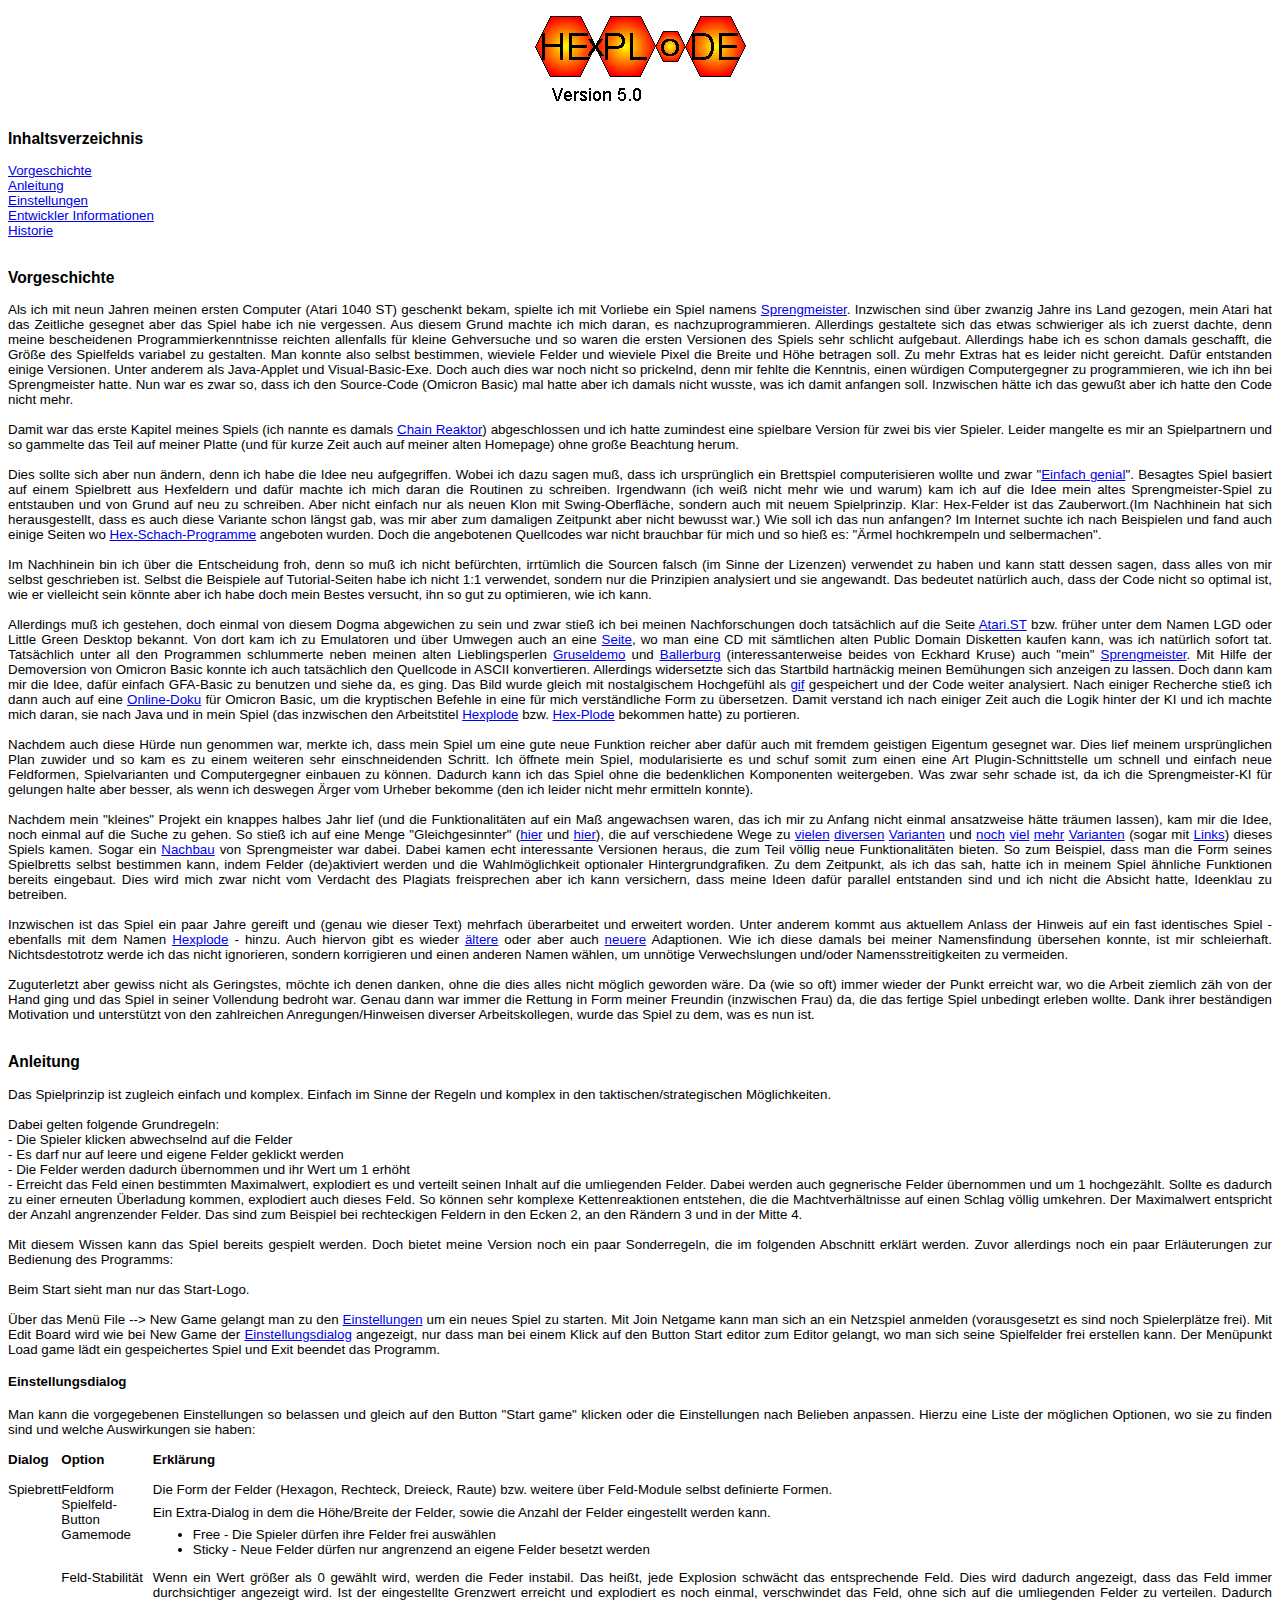
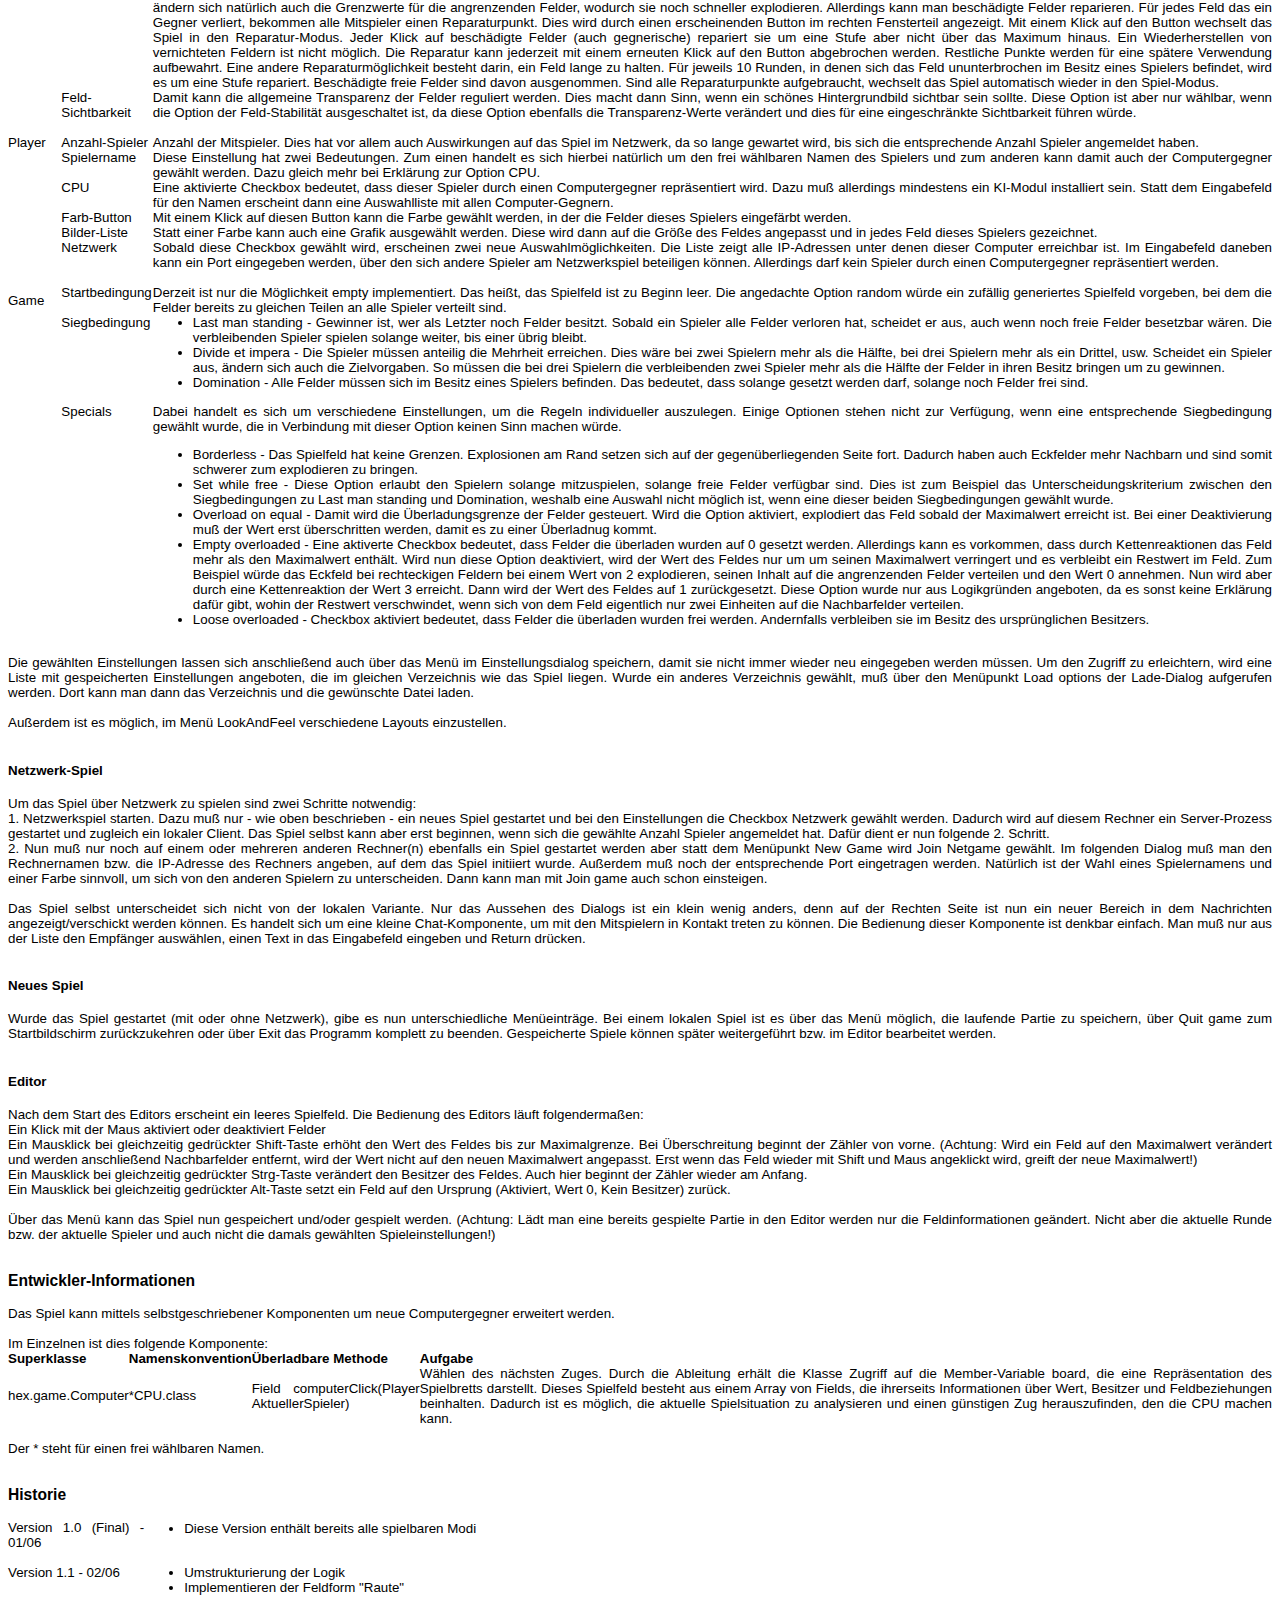
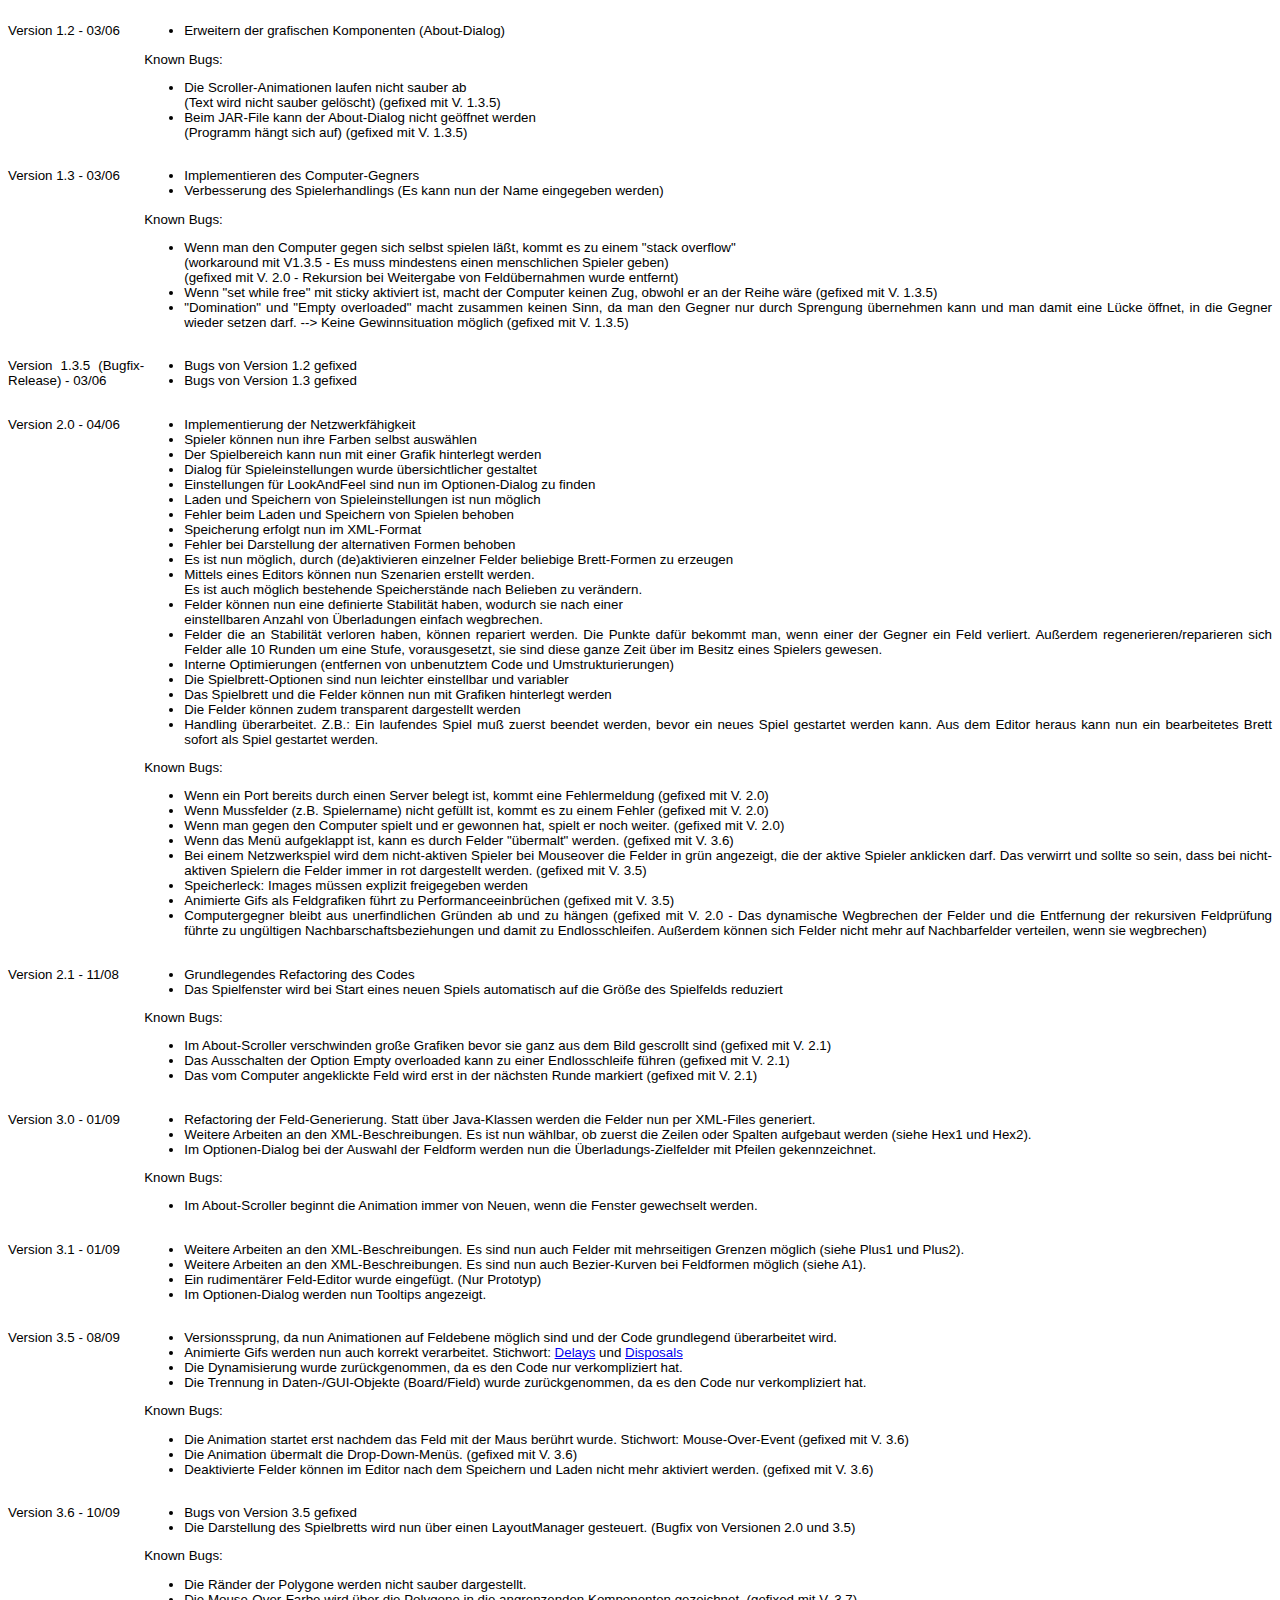
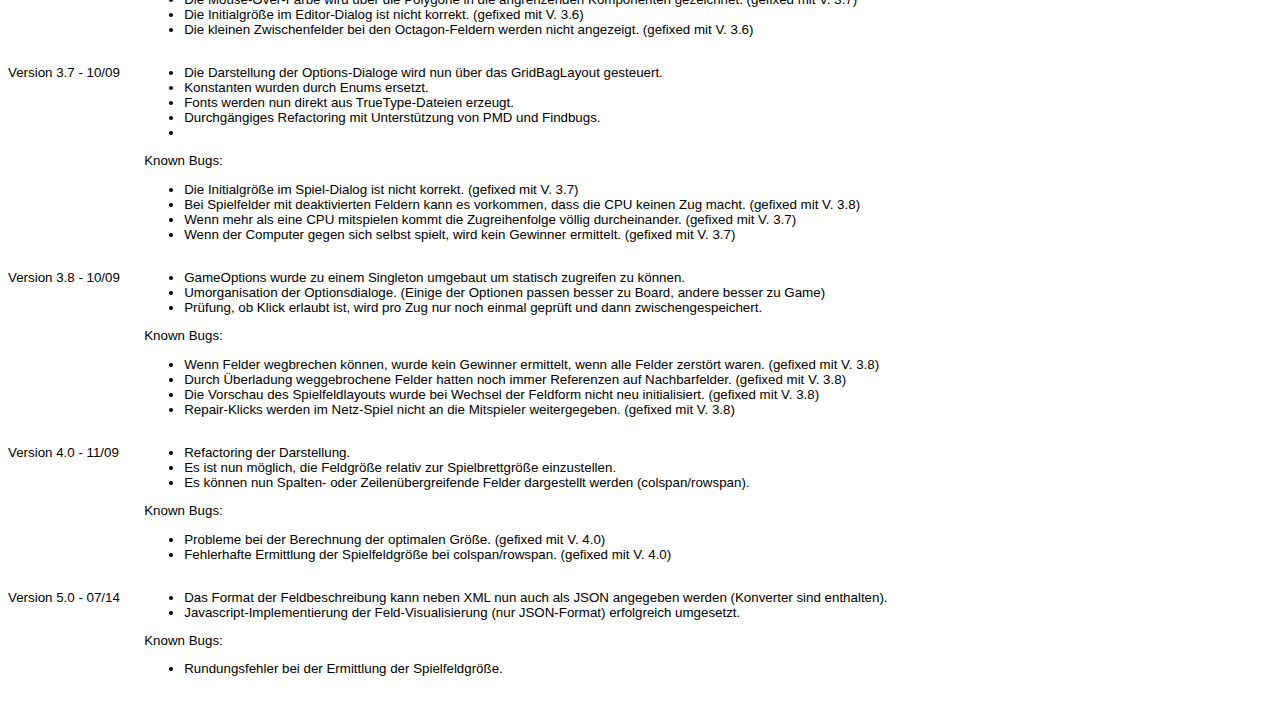
==== commit 4f9cc682: "Refactoring" ====
--- a/help/index.html
+++ b/help/index.html
@@ -1,7 +1,7 @@
 <html>
 <head>
 <title>Hex-Plode</title>
-<link rel="stylesheet" type="text/css" href="hexplode.css">
+<link rel="stylesheet" type="text/css" href="HEXPLODE.CSS">
 </head>
 <body>
 <table border="0" width="100%">
@@ -11,12 +11,12 @@
 </table>
 <div>
 	<h3>Inhaltsverzeichnis</h3>
-	<a href="#vorgeschichte">Vorgeschichte</a></br>
-	<a href="#anleitung">Anleitung</a></br>
-	<a href="#einstellungen">Einstellungen</a></br>
-	<a href="#entwickler">Entwickler Informationen</a> </br>
-	<a href="#historie">Historie</a></br>
-	<a name="vorgeschichte"></a></br>
+	<a href="#vorgeschichte">Vorgeschichte</a><br />
+	<a href="#anleitung">Anleitung</a><br />
+	<a href="#einstellungen">Einstellungen</a><br />
+	<a href="#entwickler">Entwickler Informationen</a> <br />
+	<a href="#historie">Historie</a><br />
+	<a name="vorgeschichte"></a><br />
 	<h3>Vorgeschichte</h3>
 	Als ich mit neun Jahren meinen ersten Computer (Atari 1040 ST) geschenkt bekam, spielte ich mit Vorliebe ein Spiel
 	namens <a href="http://www.atarilegend.com/games/games_detail.php?game_id=5520#" target="_blank">Sprengmeister</a>.
@@ -30,16 +30,16 @@
 	dies war noch nicht so prickelnd, denn mir fehlte die Kenntnis, einen w&uuml;rdigen Computergegner zu programmieren,
 	wie ich ihn bei Sprengmeister hatte. Nun war es zwar so, dass ich den Source-Code (Omicron Basic) mal hatte aber ich
 	damals nicht wusste, was ich damit anfangen soll. Inzwischen h&auml;tte ich das gewu&szlig;t aber ich hatte den Code
-	nicht mehr.</br>
-	</br>
-	Damit war das erste Kapitel meines Spiels (ich nannte es damals <a href="images/chain1.gif" target="_blank">Chain
+	nicht mehr.<br />
+	<br />
+	Damit war das erste Kapitel meines Spiels (ich nannte es damals <a href="images/CHAIN1.GIF" target="_blank">Chain
 	Reaktor</a>) abgeschlossen und ich hatte zumindest eine spielbare Version f&uuml;r zwei bis vier Spieler. Leider
 	mangelte es mir an Spielpartnern und so gammelte das Teil auf meiner Platte (und f&uuml;r kurze Zeit auch auf meiner
-	alten Homepage) ohne gro&szlig;e Beachtung herum.</br>
-	</br>
+	alten Homepage) ohne gro&szlig;e Beachtung herum.<br />
+	<br />
 	Dies sollte sich aber nun &auml;ndern, denn ich habe die Idee neu aufgegriffen. Wobei ich dazu sagen mu&szlig;,
 	dass ich urspr&uuml;nglich ein Brettspiel computerisieren wollte und zwar
-	&quot;<a href="http://www.kosmos.de/kosmos/wrs/wrs.nsf/$WEBFirstSource/FSE0F83F7BC5DDF3F9C125722600431C8A?openDocument&_lang=DE" target="_blank">Einfach genial</a>&quot;.
+	&quot;<a href="http://www.kosmos.de/produktdetail-909-909/Einfach_Genial-2749/" target="_blank">Einfach genial</a>&quot;.
 	Besagtes Spiel basiert auf einem Spielbrett aus Hexfeldern und daf&uuml;r machte ich mich daran die Routinen zu
 	schreiben. Irgendwann (ich wei&szlig; nicht mehr wie und warum) kam ich auf die Idee mein altes Sprengmeister-Spiel
 	zu entstauben und von Grund auf neu zu schreiben. Aber nicht einfach nur als neuen Klon mit Swing-Oberfl&auml;che,
@@ -48,14 +48,14 @@
 	ich das nun anfangen? Im Internet suchte ich nach Beispielen und fand auch einige Seiten wo
 	<a href="http://www.chessvariants.org/hexagonal.dir/hexagonal.html#computerplay" target="_blank">Hex-Schach-Programme</a>
     angeboten wurden. Doch die angebotenen Quellcodes war nicht brauchbar f&uuml;r mich und so hie&szlig; es:
-    &quot;&Auml;rmel hochkrempeln und selbermachen&quot;.</br>
-	</br>
+    &quot;&Auml;rmel hochkrempeln und selbermachen&quot;.<br />
+	<br />
 	Im Nachhinein bin ich &uuml;ber die Entscheidung froh, denn so mu&szlig; ich nicht bef&uuml;rchten, irrt&uuml;mlich
 	die Sourcen falsch (im Sinne der Lizenzen) verwendet zu haben und kann statt dessen sagen, dass alles von mir selbst
 	geschrieben ist. Selbst die Beispiele auf Tutorial-Seiten habe ich nicht 1:1 verwendet, sondern nur die Prinzipien
 	analysiert und sie angewandt. Das bedeutet nat&uuml;rlich auch, dass der Code nicht so optimal ist, wie er
-	vielleicht sein k&ouml;nnte aber ich habe doch mein Bestes versucht, ihn so gut zu optimieren, wie ich kann.</br>
-	</br>
+	vielleicht sein k&ouml;nnte aber ich habe doch mein Bestes versucht, ihn so gut zu optimieren, wie ich kann.<br />
+	<br />
 	Allerdings mu&szlig; ich gestehen, doch einmal von diesem Dogma abgewichen zu sein und zwar stie&szlig; ich bei
 	meinen Nachforschungen doch tats&auml;chlich auf die Seite <a href="http://atari.st/" target="_blank">Atari.ST</a>
 	bzw. fr&uuml;her unter dem Namen LGD oder Little Green Desktop bekannt. Von dort kam ich zu Emulatoren und &uuml;ber
@@ -75,16 +75,16 @@
 	Omicron Basic, um die kryptischen Befehle in eine f&uuml;r mich verst&auml;ndliche Form zu &uuml;bersetzen. Damit
 	verstand ich nach einiger Zeit auch die Logik hinter der KI und ich machte mich daran, sie nach Java und in mein
 	Spiel (das inzwischen den Arbeitstitel <a href="images/Hexplode.gif" target="_blank">Hexplode</a> bzw.
-	<a href="images/Hex-Plode.png" target="_blank">Hex-Plode</a> bekommen hatte) zu portieren.</br>
-	</br>
+	<a href="images/Hex-Plode.png" target="_blank">Hex-Plode</a> bekommen hatte) zu portieren.<br />
+	<br />
 	Nachdem auch diese H&uuml;rde nun genommen war, merkte ich, dass mein Spiel um eine gute neue Funktion reicher aber
 	daf&uuml;r auch mit fremdem geistigen Eigentum gesegnet war. Dies lief meinem urspr&uuml;nglichen Plan zuwider und
 	so kam es zu einem weiteren sehr einschneidenden Schritt. Ich &ouml;ffnete mein Spiel, modularisierte es und schuf
 	somit zum einen eine Art Plugin-Schnittstelle um schnell und einfach neue Feldformen, Spielvarianten und
 	Computergegner einbauen zu k&ouml;nnen. Dadurch kann ich das Spiel ohne die bedenklichen Komponenten weitergeben.
 	Was zwar sehr schade ist, da ich die Sprengmeister-KI f&uuml;r gelungen halte aber besser, als wenn ich deswegen
-	&Auml;rger vom Urheber bekomme (den ich leider nicht mehr ermitteln konnte).</br>
-	</br>
+	&Auml;rger vom Urheber bekomme (den ich leider nicht mehr ermitteln konnte).<br />
+	<br />
 	Nachdem mein &quot;kleines&quot; Projekt ein knappes halbes Jahr lief (und die Funktionalit&auml;ten auf ein
 	Ma&szlig; angewachsen waren, das ich mir zu Anfang nicht einmal ansatzweise h&auml;tte tr&auml;umen lassen), kam mir
 	die Idee, noch einmal auf die Suche zu gehen. So stie&szlig; ich auf eine Menge &quot;Gleichgesinnter&quot;
@@ -93,7 +93,7 @@
 	zu <a href="http://thirdcog.eu/apps/overload" target="_blank">vielen</a>
 	<a href="http://www.astatix.com/overload.php" target="_blank">diversen</a>
 	<a href="http://www.gamebase64.com/game.php?id=11082&d=24" target="_blank">Varianten</a> und
-	<a href="http://www.girv.net/amiga/games/atoms.html" target="_blank">noch</a>
+	<a href="http://web.archive.org/web/20121016023325/http://www.girv.net/amiga/games/atoms.html" target="_blank">noch</a>
     <a href="http://katoms.sourceforge.net/" target="_blank">viel</a>
 	<a href="http://www.lorisware.com/blog/2012/05/13/atomic-for-android-out-now/" target="_blank">mehr</a>
 	<a href="http://leehaywood.org/games/reaction/" target="_blank">Varianten</a> (sogar mit
@@ -104,42 +104,42 @@
 	Wahlm&ouml;glichkeit optionaler Hintergrundgrafiken. Zu dem Zeitpunkt, als ich das sah, hatte ich in meinem Spiel
 	&auml;hnliche Funktionen bereits eingebaut. Dies wird mich zwar nicht vom Verdacht des Plagiats freisprechen aber
 	ich kann versichern, dass meine Ideen daf&uuml;r parallel entstanden sind und ich nicht die Absicht hatte, Ideenklau
-	zu betreiben.</br>
-    </br>
+	zu betreiben.<br />
+    <br />
     Inzwischen ist das Spiel ein paar Jahre gereift und (genau wie dieser Text) mehrfach &uuml;berarbeitet und erweitert
     worden. Unter anderem kommt aus aktuellem Anlass der Hinweis auf ein fast identisches Spiel - ebenfalls mit dem
     Namen <a href="http://en.wikipedia.org/wiki/Hexplode" target="_blank">Hexplode</a> - hinzu. Auch hiervon gibt es
-    wieder <a href="http://www.alinden.demon.nl/psion/hexplode.htm" target="_blank">&auml;ltere</a> oder aber auch
+    wieder <a href="http://web.archive.org/web/20120717090331/http://www.alinden.demon.nl/psion/hexplode.htm" target="_blank">&auml;ltere</a> oder aber auch
     <a href="http://hexplode.com/" target="_blank">neuere</a> Adaptionen. Wie ich diese damals bei meiner Namensfindung
     &uuml;bersehen konnte, ist mir schleierhaft. Nichtsdestotrotz werde ich das nicht ignorieren, sondern korrigieren und
-    einen anderen Namen w&auml;hlen, um unn&ouml;tige Verwechslungen und/oder Namensstreitigkeiten zu vermeiden.</br> 
-	</br>
+    einen anderen Namen w&auml;hlen, um unn&ouml;tige Verwechslungen und/oder Namensstreitigkeiten zu vermeiden.<br /> 
+	<br />
     Zuguterletzt aber gewiss nicht als Geringstes, m&ouml;chte ich denen danken, ohne die dies alles nicht m&ouml;glich
     geworden w&auml;re. Da (wie so oft) immer wieder der Punkt erreicht war, wo die Arbeit ziemlich z&auml;h von der
     Hand ging und das Spiel in seiner Vollendung bedroht war. Genau dann war immer die Rettung in Form meiner Freundin
     (inzwischen Frau) da, die das fertige Spiel unbedingt erleben wollte. Dank ihrer best&auml;ndigen Motivation und
     unterst&uuml;tzt von den zahlreichen Anregungen/Hinweisen diverser Arbeitskollegen, wurde das Spiel zu dem, was es
-    nun ist.</br>
-	</br>
+    nun ist.<br />
+	<br />
 	<a name="anleitung" id="anleitung"></a>
 	<h3>Anleitung</h3>
-	Das Spielprinzip ist zugleich einfach und komplex. Einfach im Sinne der Regeln und komplex in den taktischen/strategischen M&ouml;glichkeiten.</br>
-	</br>
-	Dabei gelten folgende Grundregeln:</br>
-	- Die Spieler klicken abwechselnd auf die Felder</br>
-	- Es darf nur auf leere und eigene Felder geklickt werden</br>
-	- Die Felder werden dadurch &uuml;bernommen und ihr Wert um 1 erh&ouml;ht</br>
-	- Erreicht das Feld einen bestimmten Maximalwert, explodiert es und verteilt seinen Inhalt auf die umliegenden Felder. Dabei werden auch gegnerische Felder &uuml;bernommen und um 1 hochgez&auml;hlt. Sollte es dadurch zu einer erneuten &Uuml;berladung kommen, explodiert auch dieses Feld. So k&ouml;nnen sehr komplexe Kettenreaktionen entstehen, die die Machtverh&auml;ltnisse auf einen Schlag v&ouml;llig umkehren. Der Maximalwert entspricht der Anzahl angrenzender Felder. Das sind zum Beispiel bei rechteckigen Feldern in den Ecken 2, an den R&auml;ndern 3 und in der Mitte 4.</br>
-	</br>
-	Mit diesem Wissen kann das Spiel bereits gespielt werden. Doch bietet meine Version noch ein paar Sonderregeln, die im folgenden Abschnitt erkl&auml;rt werden. Zuvor allerdings noch ein paar Erl&auml;uterungen zur Bedienung des Programms:</br>
-	</br>
-	Beim Start sieht man nur das Start-Logo.</br>
-	</br>
-    &Uuml;ber das Men&uuml; File --&gt; New Game gelangt man zu den <a href="#anleitung.einstellungen">Einstellungen</a> um ein neues Spiel zu starten. Mit Join Netgame kann man sich an ein Netzspiel anmelden (vorausgesetzt es sind noch Spielerpl&auml;tze frei). Mit Edit Board wird wie bei New Game der <a href="#anleitung.einstellungen">Einstellungsdialog</a> angezeigt, nur dass man bei einem Klick auf den Button Start editor zum Editor gelangt, wo man sich seine Spielfelder frei erstellen kann. Der Men&uuml;punkt Load game l&auml;dt ein gespeichertes Spiel und Exit beendet das Programm.</br>
+	Das Spielprinzip ist zugleich einfach und komplex. Einfach im Sinne der Regeln und komplex in den taktischen/strategischen M&ouml;glichkeiten.<br />
+	<br />
+	Dabei gelten folgende Grundregeln:<br />
+	- Die Spieler klicken abwechselnd auf die Felder<br />
+	- Es darf nur auf leere und eigene Felder geklickt werden<br />
+	- Die Felder werden dadurch &uuml;bernommen und ihr Wert um 1 erh&ouml;ht<br />
+	- Erreicht das Feld einen bestimmten Maximalwert, explodiert es und verteilt seinen Inhalt auf die umliegenden Felder. Dabei werden auch gegnerische Felder &uuml;bernommen und um 1 hochgez&auml;hlt. Sollte es dadurch zu einer erneuten &Uuml;berladung kommen, explodiert auch dieses Feld. So k&ouml;nnen sehr komplexe Kettenreaktionen entstehen, die die Machtverh&auml;ltnisse auf einen Schlag v&ouml;llig umkehren. Der Maximalwert entspricht der Anzahl angrenzender Felder. Das sind zum Beispiel bei rechteckigen Feldern in den Ecken 2, an den R&auml;ndern 3 und in der Mitte 4.<br />
+	<br />
+	Mit diesem Wissen kann das Spiel bereits gespielt werden. Doch bietet meine Version noch ein paar Sonderregeln, die im folgenden Abschnitt erkl&auml;rt werden. Zuvor allerdings noch ein paar Erl&auml;uterungen zur Bedienung des Programms:<br />
+	<br />
+	Beim Start sieht man nur das Start-Logo.<br />
+	<br />
+    &Uuml;ber das Men&uuml; File --&gt; New Game gelangt man zu den <a href="#anleitung.einstellungen">Einstellungen</a> um ein neues Spiel zu starten. Mit Join Netgame kann man sich an ein Netzspiel anmelden (vorausgesetzt es sind noch Spielerpl&auml;tze frei). Mit Edit Board wird wie bei New Game der <a href="#anleitung.einstellungen">Einstellungsdialog</a> angezeigt, nur dass man bei einem Klick auf den Button Start editor zum Editor gelangt, wo man sich seine Spielfelder frei erstellen kann. Der Men&uuml;punkt Load game l&auml;dt ein gespeichertes Spiel und Exit beendet das Programm.<br />
 	<a name="anleitung.einstellungen" id="anleitung.einstellungen"></a>
 	<h4>Einstellungsdialog</h4>
-	Man kann die vorgegebenen Einstellungen so belassen und gleich auf den Button &quot;Start game&quot; klicken oder die Einstellungen nach Belieben anpassen. Hierzu eine Liste der m&ouml;glichen Optionen, wo sie zu finden sind und welche Auswirkungen sie haben:</br>
-	</br>
+	Man kann die vorgegebenen Einstellungen so belassen und gleich auf den Button &quot;Start game&quot; klicken oder die Einstellungen nach Belieben anpassen. Hierzu eine Liste der m&ouml;glichen Optionen, wo sie zu finden sind und welche Auswirkungen sie haben:<br />
+	<br />
 	<table width="100%" border="0" cellpadding="0" cellspacing="0">
 		<tr>
 			<td valign="top"><b>Dialog</b></td>
@@ -238,7 +238,7 @@
 		<tr>
 			<td>&nbsp;</td>
 			<td valign="top">Specials</td>
-			<td>Dabei handelt es sich um verschiedene Einstellungen, um die Regeln individueller auszulegen. Einige Optionen stehen nicht zur Verf&uuml;gung, wenn eine entsprechende Siegbedingung gew&auml;hlt wurde, die in Verbindung mit dieser Option keinen Sinn machen w&uuml;rde.</br>
+			<td>Dabei handelt es sich um verschiedene Einstellungen, um die Regeln individueller auszulegen. Einige Optionen stehen nicht zur Verf&uuml;gung, wenn eine entsprechende Siegbedingung gew&auml;hlt wurde, die in Verbindung mit dieser Option keinen Sinn machen w&uuml;rde.<br />
 				<ul>
 					<li>Borderless - Das Spielfeld hat keine Grenzen. Explosionen am Rand setzen sich auf der gegen&uuml;berliegenden Seite fort. Dadurch haben auch Eckfelder mehr Nachbarn und sind somit schwerer zum explodieren zu bringen.</li>
 					<li>Set while free - Diese Option erlaubt den Spielern solange mitzuspielen, solange freie Felder verf&uuml;gbar sind. Dies ist zum Beispiel das Unterscheidungskriterium zwischen den Siegbedingungen zu Last man standing und Domination, weshalb eine Auswahl nicht m&ouml;glich ist, wenn eine dieser beiden Siegbedingungen gew&auml;hlt wurde.</li>
@@ -247,44 +247,39 @@
 					<li>Loose overloaded - Checkbox aktiviert bedeutet, dass Felder die &uuml;berladen wurden frei werden. Andernfalls verbleiben sie im Besitz des urspr&uuml;nglichen Besitzers.</li>
 				</ul></td>
 		</tr>
-		<tr>
-			<td valign="top">&nbsp;</td>
-			<td>&nbsp;</td>
-			<td>&nbsp;</td>
-		</tr>
 	</table>
-	</br>
-	Die gew&auml;hlten Einstellungen lassen sich anschlie&szlig;end auch &uuml;ber das Men&uuml; im Einstellungsdialog speichern, damit sie nicht immer wieder neu eingegeben werden m&uuml;ssen. Um den Zugriff zu erleichtern, wird eine Liste mit gespeicherten Einstellungen angeboten, die im gleichen Verzeichnis wie das Spiel liegen. Wurde ein anderes Verzeichnis gew&auml;hlt, mu&szlig; &uuml;ber den Men&uuml;punkt Load options der Lade-Dialog aufgerufen werden. Dort kann man dann das Verzeichnis und die gew&uuml;nschte Datei laden.</br>
-	</br>
-	Au&szlig;erdem ist es m&ouml;glich, im Men&uuml; LookAndFeel verschiedene Layouts einzustellen.</br>
-	</br>
+	<br />
+	Die gew&auml;hlten Einstellungen lassen sich anschlie&szlig;end auch &uuml;ber das Men&uuml; im Einstellungsdialog speichern, damit sie nicht immer wieder neu eingegeben werden m&uuml;ssen. Um den Zugriff zu erleichtern, wird eine Liste mit gespeicherten Einstellungen angeboten, die im gleichen Verzeichnis wie das Spiel liegen. Wurde ein anderes Verzeichnis gew&auml;hlt, mu&szlig; &uuml;ber den Men&uuml;punkt Load options der Lade-Dialog aufgerufen werden. Dort kann man dann das Verzeichnis und die gew&uuml;nschte Datei laden.<br />
+	<br />
+	Au&szlig;erdem ist es m&ouml;glich, im Men&uuml; LookAndFeel verschiedene Layouts einzustellen.<br />
+	<br />
 	<a name="anleitung.einstellungen" id="anleitung.einstellungen"></a>
 	<h4>Netzwerk-Spiel</h4>
-	Um das Spiel &uuml;ber Netzwerk zu spielen sind zwei Schritte notwendig:</br>
-	1. Netzwerkspiel starten. Dazu mu&szlig; nur - wie oben beschrieben - ein neues Spiel gestartet und bei den Einstellungen die Checkbox Netzwerk gew&auml;hlt werden. Dadurch wird auf diesem Rechner ein Server-Prozess gestartet und zugleich ein lokaler Client. Das Spiel selbst kann aber erst beginnen, wenn sich die gew&auml;hlte Anzahl Spieler angemeldet hat. Daf&uuml;r dient er nun folgende 2. Schritt. </br>
-	2. Nun mu&szlig; nur noch auf einem oder mehreren anderen Rechner(n) ebenfalls ein Spiel gestartet werden aber statt dem Men&uuml;punkt New Game wird Join Netgame gew&auml;hlt. Im folgenden Dialog mu&szlig; man den Rechnernamen bzw. die IP-Adresse des Rechners angeben, auf dem das Spiel initiiert wurde. Au&szlig;erdem mu&szlig; noch der entsprechende Port eingetragen werden. Nat&uuml;rlich ist der Wahl eines Spielernamens und einer Farbe sinnvoll, um sich von den anderen Spielern zu unterscheiden. Dann kann man mit Join game auch schon einsteigen.</br>
-	</br>
-	Das Spiel selbst unterscheidet sich nicht von der lokalen Variante. Nur das Aussehen des Dialogs ist ein klein wenig anders, denn auf der Rechten Seite ist nun ein neuer Bereich in dem Nachrichten angezeigt/verschickt werden k&ouml;nnen. Es handelt sich um eine kleine Chat-Komponente, um mit den Mitspielern in Kontakt treten zu k&ouml;nnen. Die Bedienung dieser Komponente ist denkbar einfach. Man mu&szlig; nur aus der Liste den Empf&auml;nger ausw&auml;hlen, einen Text in das Eingabefeld eingeben und Return dr&uuml;cken. </br>
-	</br>
+	Um das Spiel &uuml;ber Netzwerk zu spielen sind zwei Schritte notwendig:<br />
+	1. Netzwerkspiel starten. Dazu mu&szlig; nur - wie oben beschrieben - ein neues Spiel gestartet und bei den Einstellungen die Checkbox Netzwerk gew&auml;hlt werden. Dadurch wird auf diesem Rechner ein Server-Prozess gestartet und zugleich ein lokaler Client. Das Spiel selbst kann aber erst beginnen, wenn sich die gew&auml;hlte Anzahl Spieler angemeldet hat. Daf&uuml;r dient er nun folgende 2. Schritt. <br />
+	2. Nun mu&szlig; nur noch auf einem oder mehreren anderen Rechner(n) ebenfalls ein Spiel gestartet werden aber statt dem Men&uuml;punkt New Game wird Join Netgame gew&auml;hlt. Im folgenden Dialog mu&szlig; man den Rechnernamen bzw. die IP-Adresse des Rechners angeben, auf dem das Spiel initiiert wurde. Au&szlig;erdem mu&szlig; noch der entsprechende Port eingetragen werden. Nat&uuml;rlich ist der Wahl eines Spielernamens und einer Farbe sinnvoll, um sich von den anderen Spielern zu unterscheiden. Dann kann man mit Join game auch schon einsteigen.<br />
+	<br />
+	Das Spiel selbst unterscheidet sich nicht von der lokalen Variante. Nur das Aussehen des Dialogs ist ein klein wenig anders, denn auf der Rechten Seite ist nun ein neuer Bereich in dem Nachrichten angezeigt/verschickt werden k&ouml;nnen. Es handelt sich um eine kleine Chat-Komponente, um mit den Mitspielern in Kontakt treten zu k&ouml;nnen. Die Bedienung dieser Komponente ist denkbar einfach. Man mu&szlig; nur aus der Liste den Empf&auml;nger ausw&auml;hlen, einen Text in das Eingabefeld eingeben und Return dr&uuml;cken. <br />
+	<br />
 	<a name="anleitung.einstellungen" id="anleitung.einstellungen"></a>
 	<h4>Neues Spiel</h4>
-	Wurde das Spiel gestartet (mit oder ohne Netzwerk), gibe es nun unterschiedliche Men&uuml;eintr&auml;ge. Bei einem lokalen Spiel ist es &uuml;ber das Men&uuml; m&ouml;glich, die laufende Partie zu speichern, &uuml;ber Quit game zum Startbildschirm zur&uuml;ckzukehren oder &uuml;ber Exit das Programm komplett zu beenden. Gespeicherte Spiele k&ouml;nnen sp&auml;ter weitergef&uuml;hrt bzw. im Editor bearbeitet werden. </br>
-	</br>
+	Wurde das Spiel gestartet (mit oder ohne Netzwerk), gibe es nun unterschiedliche Men&uuml;eintr&auml;ge. Bei einem lokalen Spiel ist es &uuml;ber das Men&uuml; m&ouml;glich, die laufende Partie zu speichern, &uuml;ber Quit game zum Startbildschirm zur&uuml;ckzukehren oder &uuml;ber Exit das Programm komplett zu beenden. Gespeicherte Spiele k&ouml;nnen sp&auml;ter weitergef&uuml;hrt bzw. im Editor bearbeitet werden. <br />
+	<br />
 	<a name="anleitung.einstellungen" id="anleitung.einstellungen"></a>
 	<h4>Editor</h4>
-	Nach dem Start des Editors erscheint ein leeres Spielfeld. Die Bedienung des Editors l&auml;uft folgenderma&szlig;en:</br>
-	Ein Klick mit der Maus aktiviert oder deaktiviert Felder</br>
-	Ein Mausklick bei gleichzeitig gedr&uuml;ckter Shift-Taste erh&ouml;ht den Wert des Feldes bis zur Maximalgrenze. Bei &Uuml;berschreitung beginnt der Z&auml;hler von vorne. (Achtung: Wird ein Feld auf den Maximalwert ver&auml;ndert und werden anschlie&szlig;end Nachbarfelder entfernt, wird der Wert nicht auf den neuen Maximalwert angepasst. Erst wenn das Feld wieder mit Shift und Maus angeklickt wird, greift der neue Maximalwert!)</br>
-	Ein Mausklick bei gleichzeitig gedr&uuml;ckter Strg-Taste ver&auml;ndert den Besitzer des Feldes. Auch hier beginnt der Z&auml;hler wieder am Anfang.</br>
-	Ein Mausklick bei gleichzeitig gedr&uuml;ckter Alt-Taste setzt ein Feld auf den Ursprung (Aktiviert, Wert 0, Kein Besitzer) zur&uuml;ck.</br>
-	</br>
-	&Uuml;ber das Men&uuml; kann das Spiel nun gespeichert und/oder gespielt werden. (Achtung: L&auml;dt man eine bereits gespielte Partie in den Editor werden nur die Feldinformationen ge&auml;ndert. Nicht aber die aktuelle Runde bzw. der aktuelle Spieler und auch nicht die damals gew&auml;hlten Spieleinstellungen!)</br>
-	</br>
+	Nach dem Start des Editors erscheint ein leeres Spielfeld. Die Bedienung des Editors l&auml;uft folgenderma&szlig;en:<br />
+	Ein Klick mit der Maus aktiviert oder deaktiviert Felder<br />
+	Ein Mausklick bei gleichzeitig gedr&uuml;ckter Shift-Taste erh&ouml;ht den Wert des Feldes bis zur Maximalgrenze. Bei &Uuml;berschreitung beginnt der Z&auml;hler von vorne. (Achtung: Wird ein Feld auf den Maximalwert ver&auml;ndert und werden anschlie&szlig;end Nachbarfelder entfernt, wird der Wert nicht auf den neuen Maximalwert angepasst. Erst wenn das Feld wieder mit Shift und Maus angeklickt wird, greift der neue Maximalwert!)<br />
+	Ein Mausklick bei gleichzeitig gedr&uuml;ckter Strg-Taste ver&auml;ndert den Besitzer des Feldes. Auch hier beginnt der Z&auml;hler wieder am Anfang.<br />
+	Ein Mausklick bei gleichzeitig gedr&uuml;ckter Alt-Taste setzt ein Feld auf den Ursprung (Aktiviert, Wert 0, Kein Besitzer) zur&uuml;ck.<br />
+	<br />
+	&Uuml;ber das Men&uuml; kann das Spiel nun gespeichert und/oder gespielt werden. (Achtung: L&auml;dt man eine bereits gespielte Partie in den Editor werden nur die Feldinformationen ge&auml;ndert. Nicht aber die aktuelle Runde bzw. der aktuelle Spieler und auch nicht die damals gew&auml;hlten Spieleinstellungen!)<br />
+	<br />
 	<a name="entwickler" id="entwickler"></a>
 	<h3>Entwickler-Informationen</h3>
-	Das Spiel kann mittels selbstgeschriebener Komponenten um neue Computergegner erweitert werden.</br>
-	</br>
-	Im Einzelnen ist dies folgende Komponente:</br>
+	Das Spiel kann mittels selbstgeschriebener Komponenten um neue Computergegner erweitert werden.<br />
+	<br />
+	Im Einzelnen ist dies folgende Komponente:<br />
 	<table width="100%" border="0" cellpadding="0" cellspacing="0">
 		<tr>
 			<td><b>Superklasse</b></td>
@@ -299,9 +294,9 @@
 			<td>W&auml;hlen des n&auml;chsten Zuges. Durch die Ableitung erh&auml;lt die Klasse Zugriff auf die Member-Variable board, die eine Repr&auml;sentation des Spielbretts darstellt. Dieses Spielfeld besteht aus einem Array von Fields, die ihrerseits Informationen &uuml;ber Wert, Besitzer und Feldbeziehungen beinhalten. Dadurch ist es m&ouml;glich, die aktuelle Spielsituation zu analysieren und einen g&uuml;nstigen Zug herauszufinden, den die CPU machen kann. </td>
 		</tr>
 	</table>
-	</br>
-	Der * steht f&uuml;r einen frei w&auml;hlbaren Namen.</br>
-	</br>
+	<br />
+	Der * steht f&uuml;r einen frei w&auml;hlbaren Namen.<br />
+	<br />
 	<a name="historie" id="historie"></a>
 	<h3>Historie</h3>
 	<table border="0" cellspacing="0" cellpadding="0">
@@ -333,9 +328,9 @@
 				</ul>
 				Known Bugs:
 				<ul>
-					<li>Die Scroller-Animationen laufen nicht sauber ab</br>
+					<li>Die Scroller-Animationen laufen nicht sauber ab<br />
 						(Text wird nicht sauber gel&ouml;scht) (gefixed mit V. 1.3.5)</li>
-					<li>Beim JAR-File kann der About-Dialog nicht ge&ouml;ffnet werden</br>
+					<li>Beim JAR-File kann der About-Dialog nicht ge&ouml;ffnet werden<br />
 						(Programm h&auml;ngt sich auf) (gefixed mit V. 1.3.5)</li>
 				</ul></td>
 		</tr>
@@ -351,8 +346,8 @@
 				</ul>
 				Known Bugs:
 				<ul>
-					<li>Wenn man den Computer gegen sich selbst spielen l&auml;&szlig;t, kommt es zu einem &quot;stack overflow&quot;</br>
-						(workaround mit V1.3.5 - Es muss mindestens einen menschlichen Spieler geben)</br>
+					<li>Wenn man den Computer gegen sich selbst spielen l&auml;&szlig;t, kommt es zu einem &quot;stack overflow&quot;<br />
+						(workaround mit V1.3.5 - Es muss mindestens einen menschlichen Spieler geben)<br />
 						(gefixed mit V. 2.0 - Rekursion bei Weitergabe von Feld&uuml;bernahmen wurde entfernt)</li>
 					<li>Wenn &quot;set while free&quot; mit sticky aktiviert ist, macht der Computer keinen Zug,
 						obwohl er an der Reihe w&auml;re (gefixed mit V. 1.3.5)</li>
@@ -389,9 +384,9 @@
 					<li>Speicherung erfolgt nun im XML-Format</li>
 					<li>Fehler bei Darstellung der alternativen Formen behoben</li>
 					<li>Es ist nun m&ouml;glich, durch (de)aktivieren einzelner Felder beliebige Brett-Formen zu erzeugen</li>
-					<li>Mittels eines Editors k&ouml;nnen nun Szenarien erstellt werden.</br>
+					<li>Mittels eines Editors k&ouml;nnen nun Szenarien erstellt werden.<br />
 						Es ist auch m&ouml;glich bestehende Speicherst&auml;nde nach Belieben zu ver&auml;ndern.</li>
-					<li>Felder k&ouml;nnen nun eine definierte Stabilit&auml;t haben, wodurch sie nach einer</br>
+					<li>Felder k&ouml;nnen nun eine definierte Stabilit&auml;t haben, wodurch sie nach einer<br />
 						einstellbaren Anzahl von &Uuml;berladungen einfach wegbrechen.</li>
 					<li>Felder die an Stabilit&auml;t verloren haben, k&ouml;nnen repariert werden. Die Punkte daf&uuml;r bekommt man, wenn einer der Gegner ein Feld verliert. Au&szlig;erdem regenerieren/reparieren sich Felder alle 10 Runden um eine Stufe, vorausgesetzt, sie sind diese ganze Zeit &uuml;ber im Besitz eines Spielers gewesen. </li>
 					<li>Interne Optimierungen (entfernen von unbenutztem Code und Umstrukturierungen)</li>
@@ -571,7 +566,7 @@
             <td>&nbsp;</td>
         </tr>
 	</table>
-	</br>
+	<br />
 </div>
 </body>
 </html>
--- a/help/HEXPLODE.CSS
+++ b/help/HEXPLODE.CSS
@@ -0,0 +1,16 @@
+body {
+	background-color: #ffffff;
+	color: #000000;
+	font-size: 10pt;
+	font-family: Arial, Helvetica, sans-serif;
+	font-weight: normal;
+	text-align: justify;
+}
+table {
+	background-color: #ffffff;
+	color: #000000;
+	font-size: 10pt;
+	font-family: Arial, Helvetica, sans-serif;
+	font-weight: normal;
+	text-align: justify;
+}
